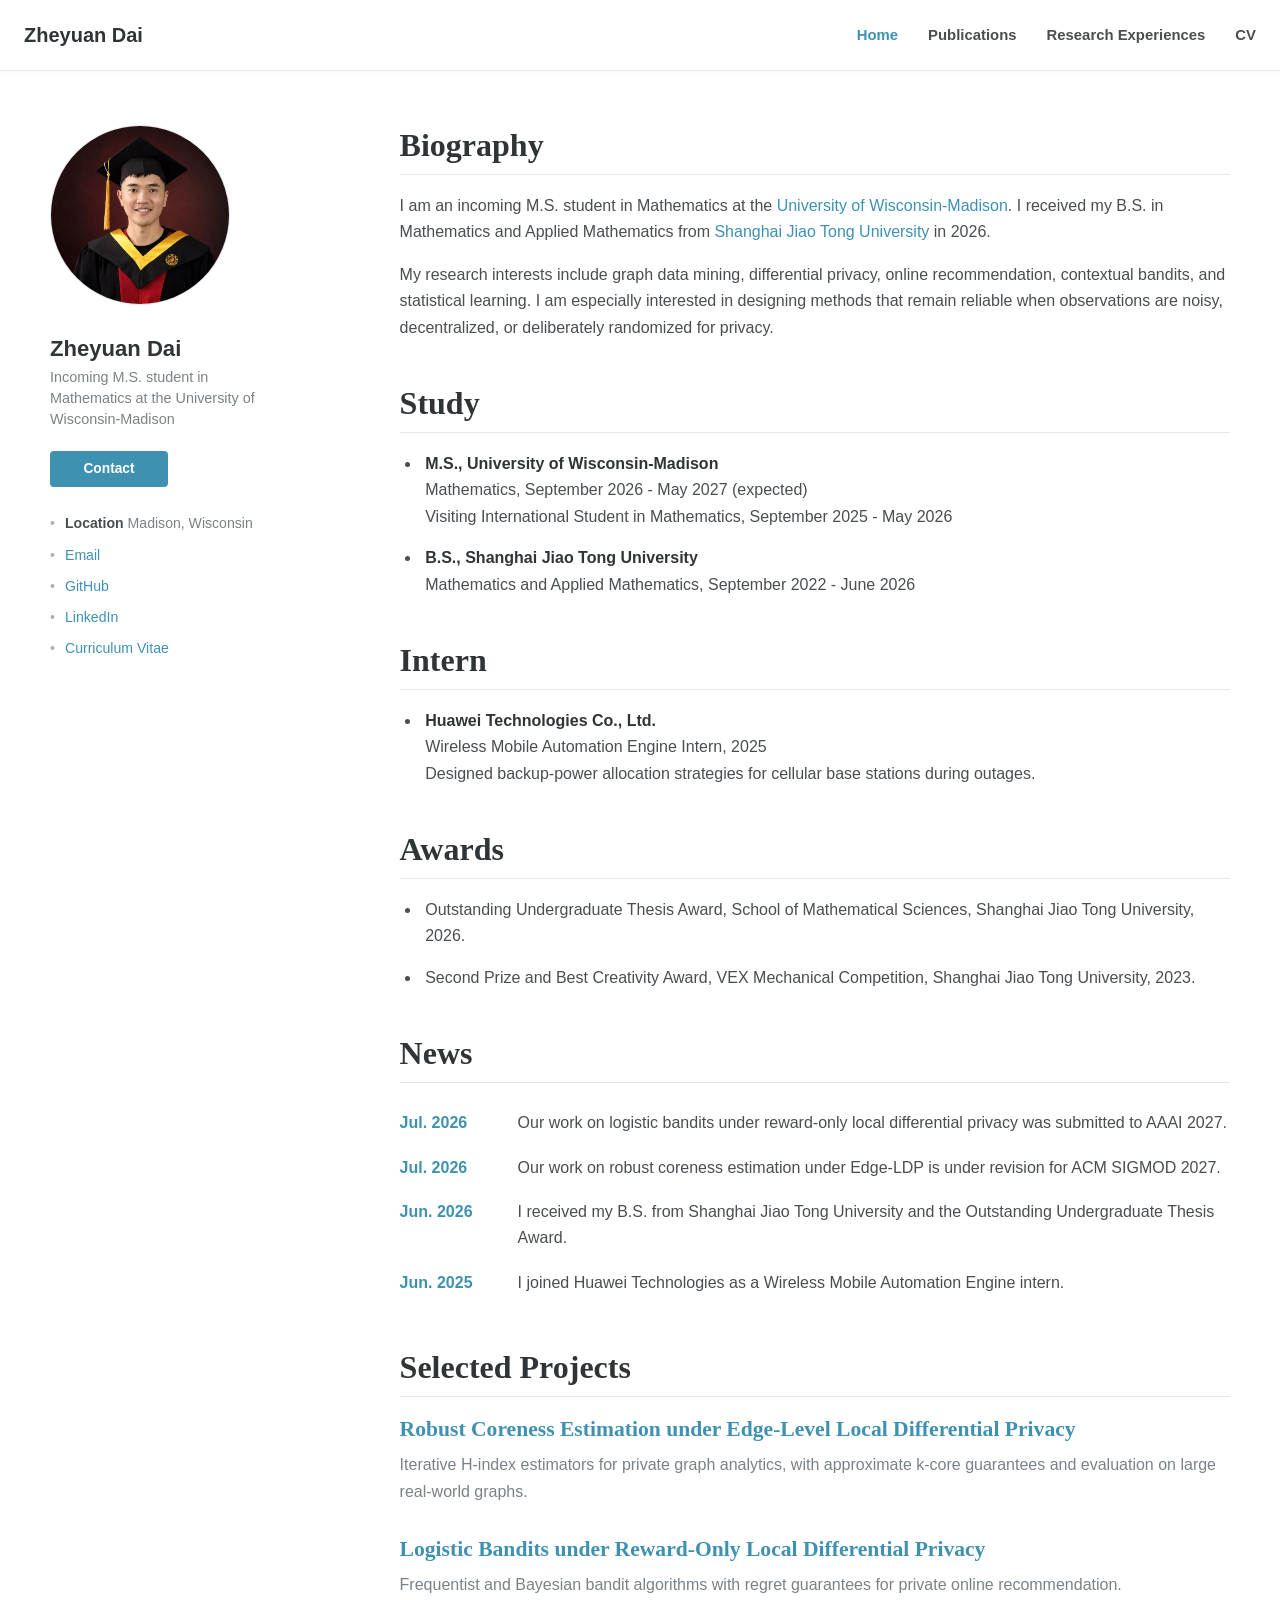
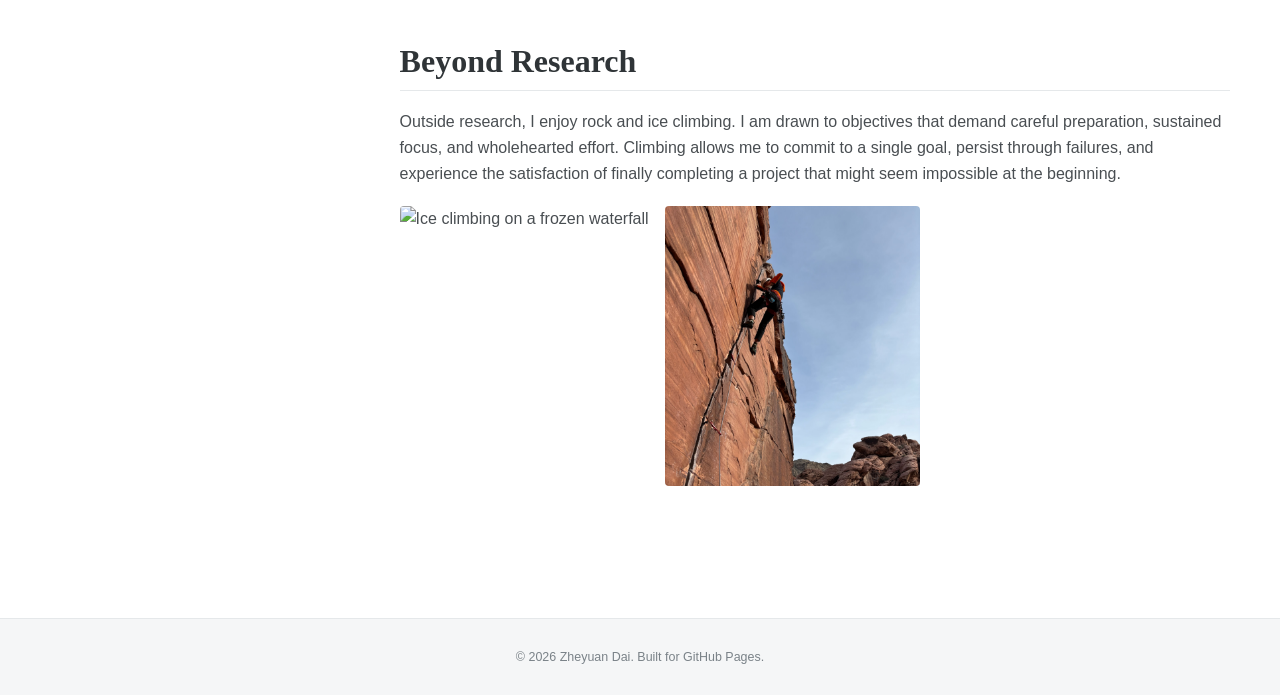
==== index.html @ 1fd86e21 "Update index.html" ====
<!doctype html>
<html lang="en">
  <head>
    <meta charset="utf-8" />
    <meta name="viewport" content="width=device-width, initial-scale=1" />
    <meta name="description" content="Academic homepage of Zheyuan Dai." />
    <title>Zheyuan Dai - Home</title>
    <link rel="stylesheet" href="style.css" />
  </head>
  <body>
    <header class="masthead">
      <div class="masthead-inner">
        <a class="site-title" href="index.html">Zheyuan Dai</a>
        <nav aria-label="Main navigation">
          <a class="active" href="index.html">Home</a>
          <a href="publications.html">Publications</a>
          <a href="research.html">Research Experiences</a>
          <a href="Zheyuan_Dai_CV.pdf">CV</a>
        </nav>
      </div>
    </header>

    <div class="page-shell">
      <aside class="sidebar">
        <img class="author-photo" src="profile-photo.webp" alt="Zheyuan Dai" />
        <h2>Zheyuan Dai</h2>
        <p class="author-role">Incoming M.S. student in Mathematics at the University of Wisconsin-Madison</p>
        <a class="follow-button" href="mailto:dzy040811@gmail.com">Contact</a>
        <ul class="author-links">
          <li><span>Location</span> Madison, Wisconsin</li>
          <li><a href="mailto:dzy040811@gmail.com">Email</a></li>
          <li><a href="https://github.com/David-dz811" target="_blank" rel="noreferrer">GitHub</a></li>
          <li><a href="https://www.linkedin.com/in/zheyuan-dai-b7b108382" target="_blank" rel="noreferrer">LinkedIn</a></li>
          <li><a href="Zheyuan_Dai_CV.pdf">Curriculum Vitae</a></li>
        </ul>
      </aside>

      <main class="main-content">
        <section>
          <h1>Biography</h1>
          <p>
            I am an incoming M.S. student in Mathematics at the
            <a href="https://www.wisc.edu/" target="_blank" rel="noreferrer">University of Wisconsin-Madison</a>.
            I received my B.S. in Mathematics and Applied Mathematics from
            <a href="https://en.sjtu.edu.cn/" target="_blank" rel="noreferrer">Shanghai Jiao Tong University</a>
            in 2026.
          </p>
          <p>
            My research interests include graph data mining,
            differential privacy, online recommendation, contextual bandits, and
            statistical learning. I am especially interested in designing
            methods that remain reliable when observations are noisy,
            decentralized, or deliberately randomized for privacy.
          </p>
        </section>

        <section>
          <h1>Study</h1>
          <ul class="detail-list">
            <li>
              <strong>M.S., University of Wisconsin-Madison</strong>
              <span>Mathematics, September 2026 - May 2027 (expected)</span>
              <span>Visiting International Student in Mathematics, September 2025 - May 2026</span>
            </li>
            <li>
              <strong>B.S., Shanghai Jiao Tong University</strong>
              <span>Mathematics and Applied Mathematics, September 2022 - June 2026</span>
            </li>
          </ul>
        </section>

        <section>
          <h1>Intern</h1>
          <ul class="detail-list">
            <li>
              <strong>Huawei Technologies Co., Ltd.</strong>
              <span>Wireless Mobile Automation Engine Intern, 2025</span>
              <span>Designed backup-power allocation strategies for cellular base stations during outages.</span>
            </li>
          </ul>
        </section>

        <section>
          <h1>Awards</h1>
          <ul class="simple-list">
            <li>Outstanding Undergraduate Thesis Award, School of Mathematical Sciences, Shanghai Jiao Tong University, 2026.</li>
            <li>Second Prize and Best Creativity Award, VEX Mechanical Competition, Shanghai Jiao Tong University, 2023.</li>
          </ul>
        </section>

        <section>
          <h1>News</h1>
          <ul class="news-list">
            <li><time>Jul. 2026</time><span>Our work on logistic bandits under reward-only local differential privacy was submitted to AAAI 2027.</span></li>
            <li><time>Jul. 2026</time><span>Our work on robust coreness estimation under Edge-LDP is under revision for ACM SIGMOD 2027.</span></li>
            <li><time>Jun. 2026</time><span>I received my B.S. from Shanghai Jiao Tong University and the Outstanding Undergraduate Thesis Award.</span></li>
            <li><time>Jun. 2025</time><span>I joined Huawei Technologies as a Wireless Mobile Automation Engine intern.</span></li>
          </ul>
        </section>

        <section>
          <h1>Selected Projects</h1>
          <article class="project-entry">
            <h2><a href="research.html#coreness">Robust Coreness Estimation under Edge-Level Local Differential Privacy</a></h2>
            <p>Iterative H-index estimators for private graph analytics, with approximate k-core guarantees and evaluation on large real-world graphs.</p>
          </article>
          <article class="project-entry">
            <h2><a href="research.html#bandits">Logistic Bandits under Reward-Only Local Differential Privacy</a></h2>
            <p>Frequentist and Bayesian bandit algorithms with regret guarantees for private online recommendation.</p>
          </article>
        </section>

        <section>
  <h1>Beyond Research</h1>

  <p>
    Outside research, I enjoy rock and ice climbing. I am drawn to
    objectives that demand careful preparation, sustained focus,
    and wholehearted effort. Climbing allows me to commit to a single goal,
    persist through failures, and experience the satisfaction of finally
    completing a project that might seem impossible at the beginning.
  </p>

  

  <div class="photo-preview">
    <img src="photos/ice-climbing.jpg"
         alt="Ice climbing on a frozen waterfall"
         loading="lazy">

    <img src="photos/red-rock-climbing.jpg"
         alt="Traditional climbing on red sandstone"
         loading="lazy">
  </div>
</section>
      </main>
    </div>

    <footer><p>&copy; 2026 Zheyuan Dai. Built for GitHub Pages.</p></footer>
  </body>
</html>
---- style.css ----
:root {
  --text: #494e52;
  --heading: #2f3437;
  --muted: #7a8288;
  --line: #e5e8ea;
  --link: #3f91b2;
  --link-dark: #26738f;
  --surface: #f5f6f7;
  --white: #ffffff;
}

* { box-sizing: border-box; }
html { scroll-behavior: smooth; }
body {
  margin: 0;
  background: var(--white);
  color: var(--text);
  font-family: -apple-system, BlinkMacSystemFont, "Segoe UI", Roboto, Helvetica, Arial, sans-serif;
  font-size: 16px;
  line-height: 1.65;
}
a { color: var(--link); text-decoration: none; }
a:hover { color: var(--link-dark); text-decoration: underline; }

.masthead {
  position: sticky;
  top: 0;
  z-index: 20;
  background: rgba(255, 255, 255, 0.96);
  border-bottom: 1px solid var(--line);
  box-shadow: 0 1px 2px rgba(0, 0, 0, 0.04);
  backdrop-filter: blur(12px);
}
.masthead-inner {
  display: flex;
  align-items: center;
  justify-content: space-between;
  width: min(1280px, calc(100% - 48px));
  min-height: 70px;
  margin: 0 auto;
}
.site-title {
  color: var(--heading);
  font-size: 1.25rem;
  font-weight: 700;
}
.site-title:hover { color: var(--heading); text-decoration: none; }
nav { display: flex; gap: 30px; align-items: center; }
nav a {
  color: var(--text);
  font-size: 0.93rem;
  font-weight: 600;
  white-space: nowrap;
}
nav a:hover, nav a.active { color: var(--link); text-decoration: none; }

.page-shell {
  display: grid;
  grid-template-columns: 260px minmax(0, 850px);
  gap: clamp(50px, 7vw, 100px);
  width: min(1180px, calc(100% - 48px));
  margin: 0 auto;
  padding: 54px 0 90px;
}
.sidebar {
  position: sticky;
  top: 112px;
  align-self: start;
}
.author-photo {
  width: 180px;
  height: 180px;
  object-fit: cover;
  border-radius: 50%;
  border: 1px solid var(--line);
}
.sidebar h2 {
  margin: 22px 0 4px;
  color: var(--heading);
  font-size: 1.38rem;
  line-height: 1.25;
}
.author-role {
  max-width: 240px;
  margin: 0 0 18px;
  color: var(--muted);
  font-size: 0.9rem;
  line-height: 1.45;
}
.follow-button {
  display: inline-block;
  min-width: 118px;
  margin: 3px 0 17px;
  padding: 7px 17px;
  border-radius: 4px;
  background: var(--link);
  color: var(--white);
  font-size: 0.86rem;
  font-weight: 700;
  text-align: center;
}
.follow-button:hover { background: var(--link-dark); color: var(--white); text-decoration: none; }
.author-links { margin: 0; padding: 0; list-style: none; font-size: 0.88rem; }
.author-links li { margin: 8px 0; color: var(--muted); }
.author-links li::before { content: "•"; display: inline-block; width: 15px; color: #a7afb4; }
.author-links span { color: var(--text); font-weight: 600; }

.main-content { min-width: 0; }
.main-content section { margin-bottom: 42px; }
.main-content h1 {
  margin: 0 0 18px;
  padding-bottom: 9px;
  border-bottom: 1px solid var(--line);
  color: var(--heading);
  font-family: Georgia, "Times New Roman", serif;
  font-size: 2rem;
  font-weight: 600;
  line-height: 1.25;
}
.main-content p { margin: 0 0 16px; }
.page-intro { max-width: 720px; color: var(--muted); }
.detail-list, .simple-list { margin: 0; padding-left: 1.35rem; }
.detail-list li, .simple-list li { margin-bottom: 15px; padding-left: 4px; }
.detail-list strong { display: block; color: var(--heading); }
.detail-list span { display: block; }

.news-list { margin: 0; padding: 0; list-style: none; }
.news-list li {
  display: grid;
  grid-template-columns: 100px 1fr;
  gap: 18px;
  padding: 9px 0;
}
.news-list time { color: var(--link); font-weight: 700; }

.project-entry { margin: 0 0 30px; }
.project-entry h2, .paper-entry h2, .research-entry h2 {
  margin: 0 0 8px;
  color: var(--heading);
  font-family: Georgia, "Times New Roman", serif;
  font-size: 1.35rem;
  line-height: 1.35;
}
.project-entry h2 a { color: var(--link); }
.project-entry p { color: var(--muted); }

.paper-entry {
  margin-bottom: 34px;
  padding-bottom: 30px;
  border-bottom: 1px solid var(--line);
}
.paper-entry h2 { color: var(--link-dark); font-size: 1.48rem; }
.paper-entry p { margin: 7px 0; }
.paper-status { color: var(--heading); font-style: italic; }
.paper-summary { color: var(--muted); }

.research-entry {
  scroll-margin-top: 100px;
  margin-bottom: 38px;
  padding-bottom: 34px;
  border-bottom: 1px solid var(--line);
}
.entry-date {
  margin-bottom: 5px !important;
  color: var(--link);
  font-size: 0.82rem;
  font-weight: 700;
  letter-spacing: 0.04em;
  text-transform: uppercase;
}
.research-entry p { color: var(--muted); }
.topic-tags { display: flex; flex-wrap: wrap; gap: 8px; margin: 17px 0 0; padding: 0; list-style: none; }
.topic-tags li { padding: 4px 9px; border-radius: 3px; background: var(--surface); color: var(--muted); font-size: 0.78rem; }

footer {
  padding: 28px 24px;
  border-top: 1px solid var(--line);
  background: var(--surface);
  color: var(--muted);
  font-size: 0.78rem;
  text-align: center;
}
footer p { margin: 0; }

@media (max-width: 850px) {
  .masthead-inner { width: min(100% - 32px, 1280px); align-items: flex-start; flex-direction: column; gap: 9px; padding: 15px 0; }
  nav { width: 100%; gap: 20px; overflow-x: auto; padding-bottom: 2px; }
  .page-shell { grid-template-columns: 1fr; width: min(100% - 32px, 850px); gap: 44px; padding-top: 36px; }
  .sidebar { position: static; display: grid; grid-template-columns: 145px 1fr; column-gap: 24px; }
  .author-photo { grid-row: 1 / span 4; width: 145px; height: 145px; }
  .sidebar h2 { margin-top: 5px; }
  .author-role { max-width: 420px; }
  .follow-button { width: fit-content; margin-bottom: 7px; }
  .author-links { grid-column: 1 / -1; display: flex; flex-wrap: wrap; gap: 4px 18px; margin-top: 20px; }
}

@media (max-width: 520px) {
  body { font-size: 15px; }
  nav { gap: 17px; }
  nav a { font-size: 0.84rem; }
  .sidebar { display: block; text-align: center; }
  .author-photo { width: 150px; height: 150px; margin: 0 auto; }
  .author-role { margin-inline: auto; }
  .author-links { display: block; text-align: left; }
  .main-content h1 { font-size: 1.72rem; }
  .news-list li { grid-template-columns: 1fr; gap: 0; margin-bottom: 10px; }
}

.photo-preview {
  display: grid;
  grid-template-columns: repeat(2, minmax(0, 1fr));
  gap: 10px;
  max-width: 520px;
  margin-top: 18px;
}

.photo-preview img {
  width: 100%;
  height: 280px;
  aspect-ratio: auto;
  object-fit: cover;
  border-radius: 4px;
}

.photo-preview img:nth-child(1) {
  object-position: center 38%;
}

.photo-preview img:nth-child(2) {
  object-position: center 35%;
}

@media (max-width: 520px) {
  .photo-preview {
    grid-template-columns: 1fr;
    max-width: 300px;
    margin: 18px auto 0;
  }

  .photo-preview img {
    height: 300px;
  }
}
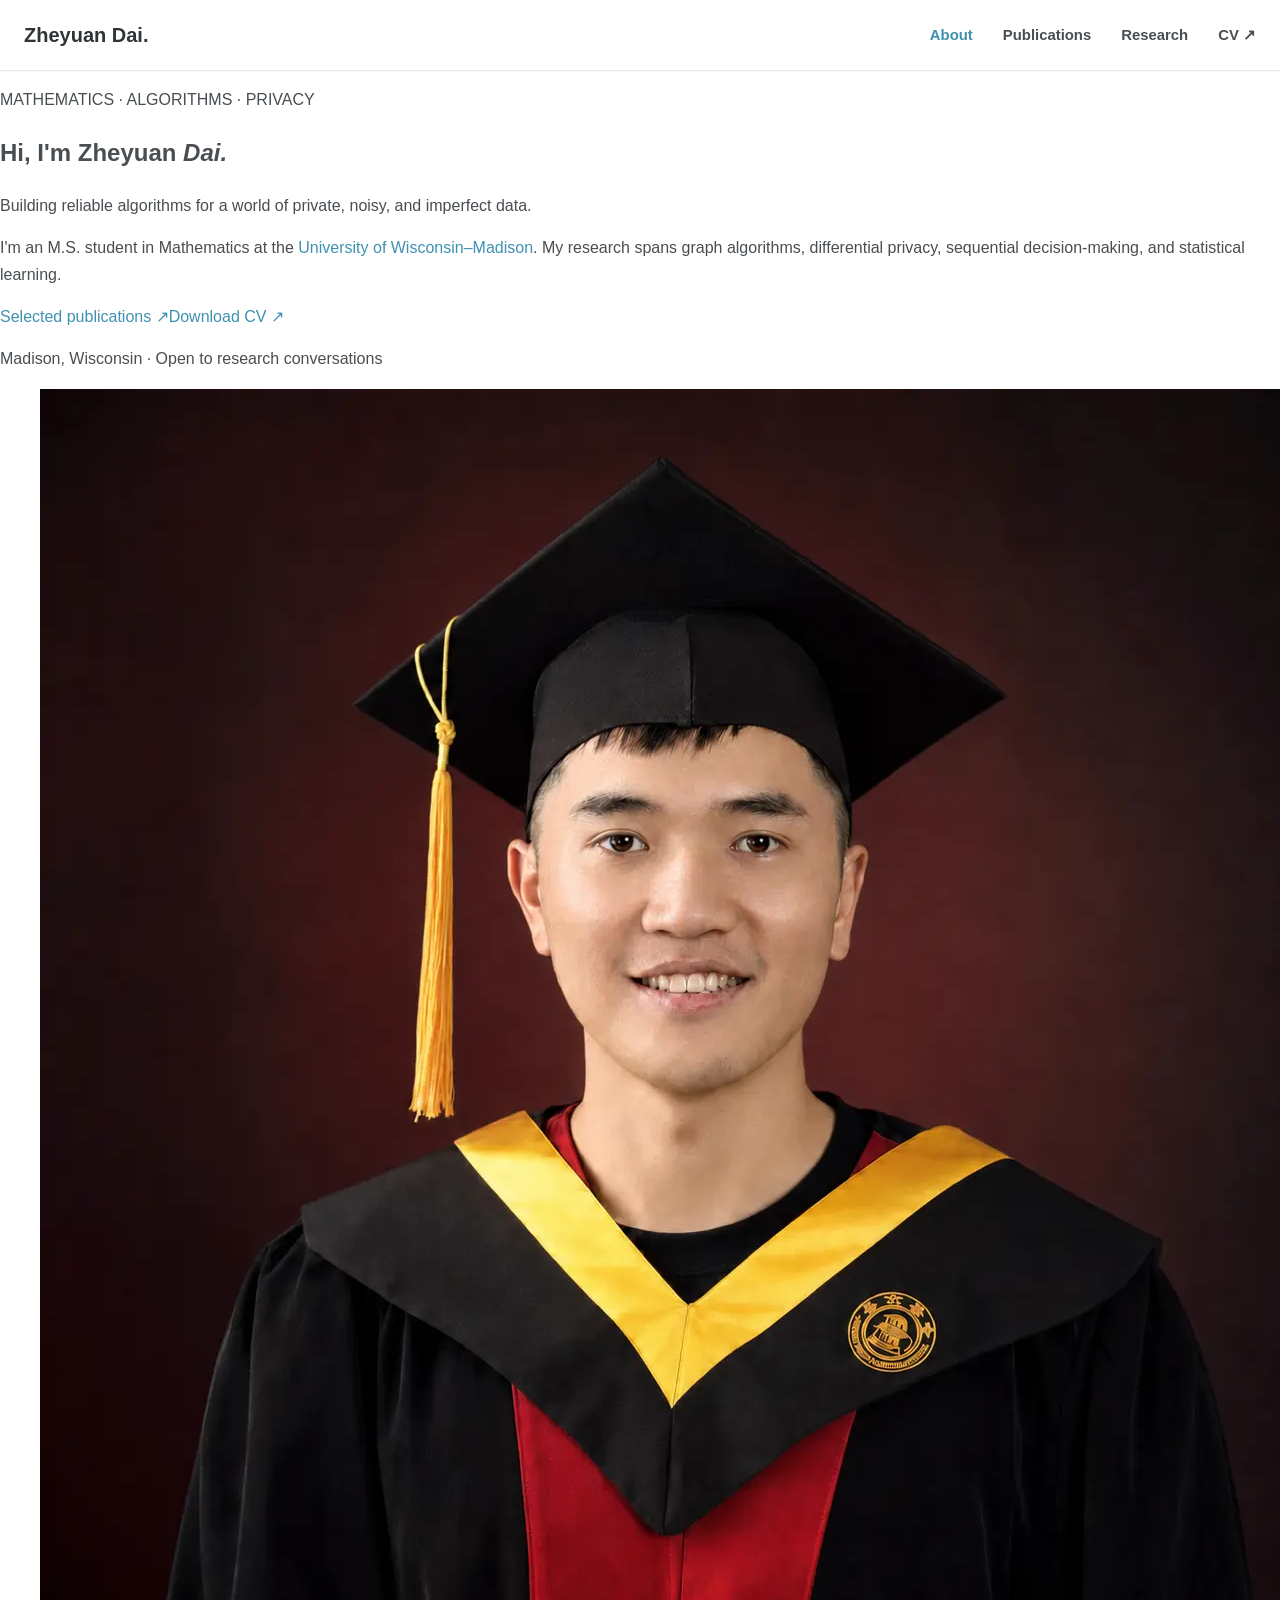
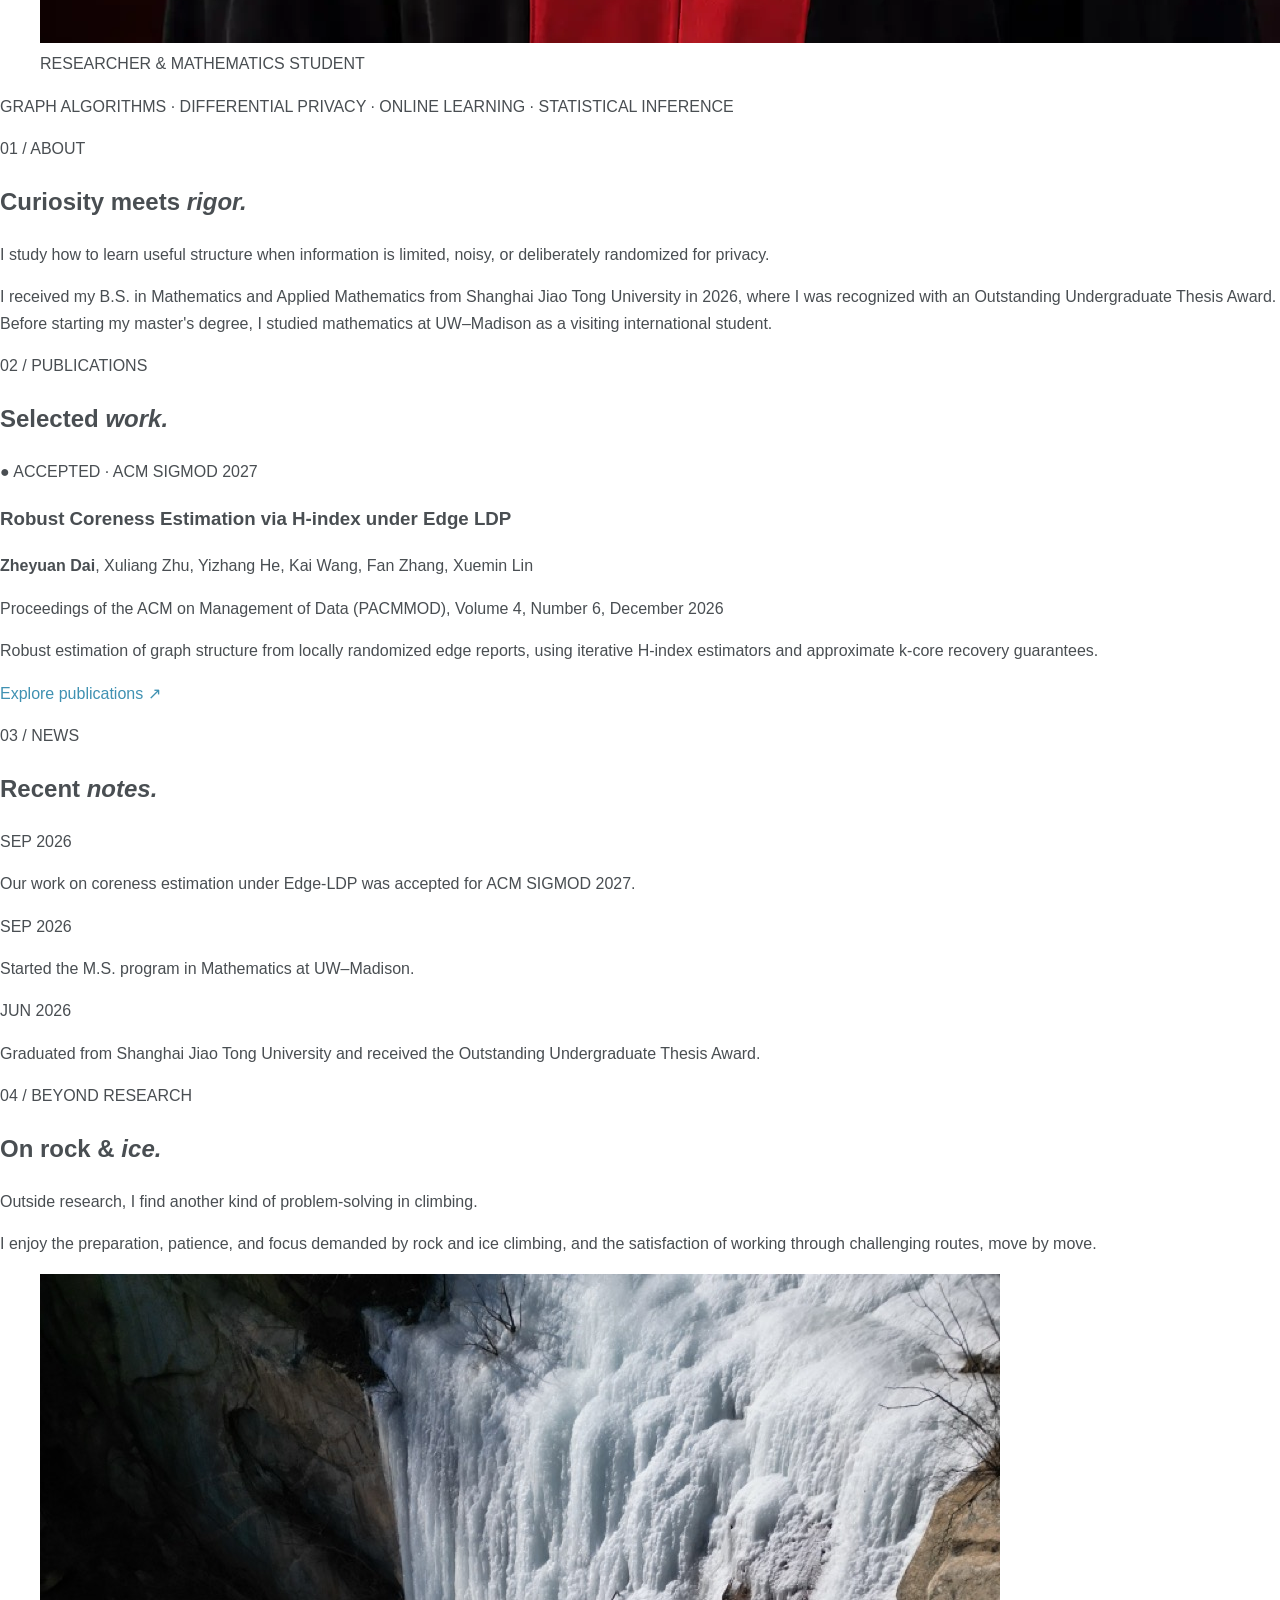
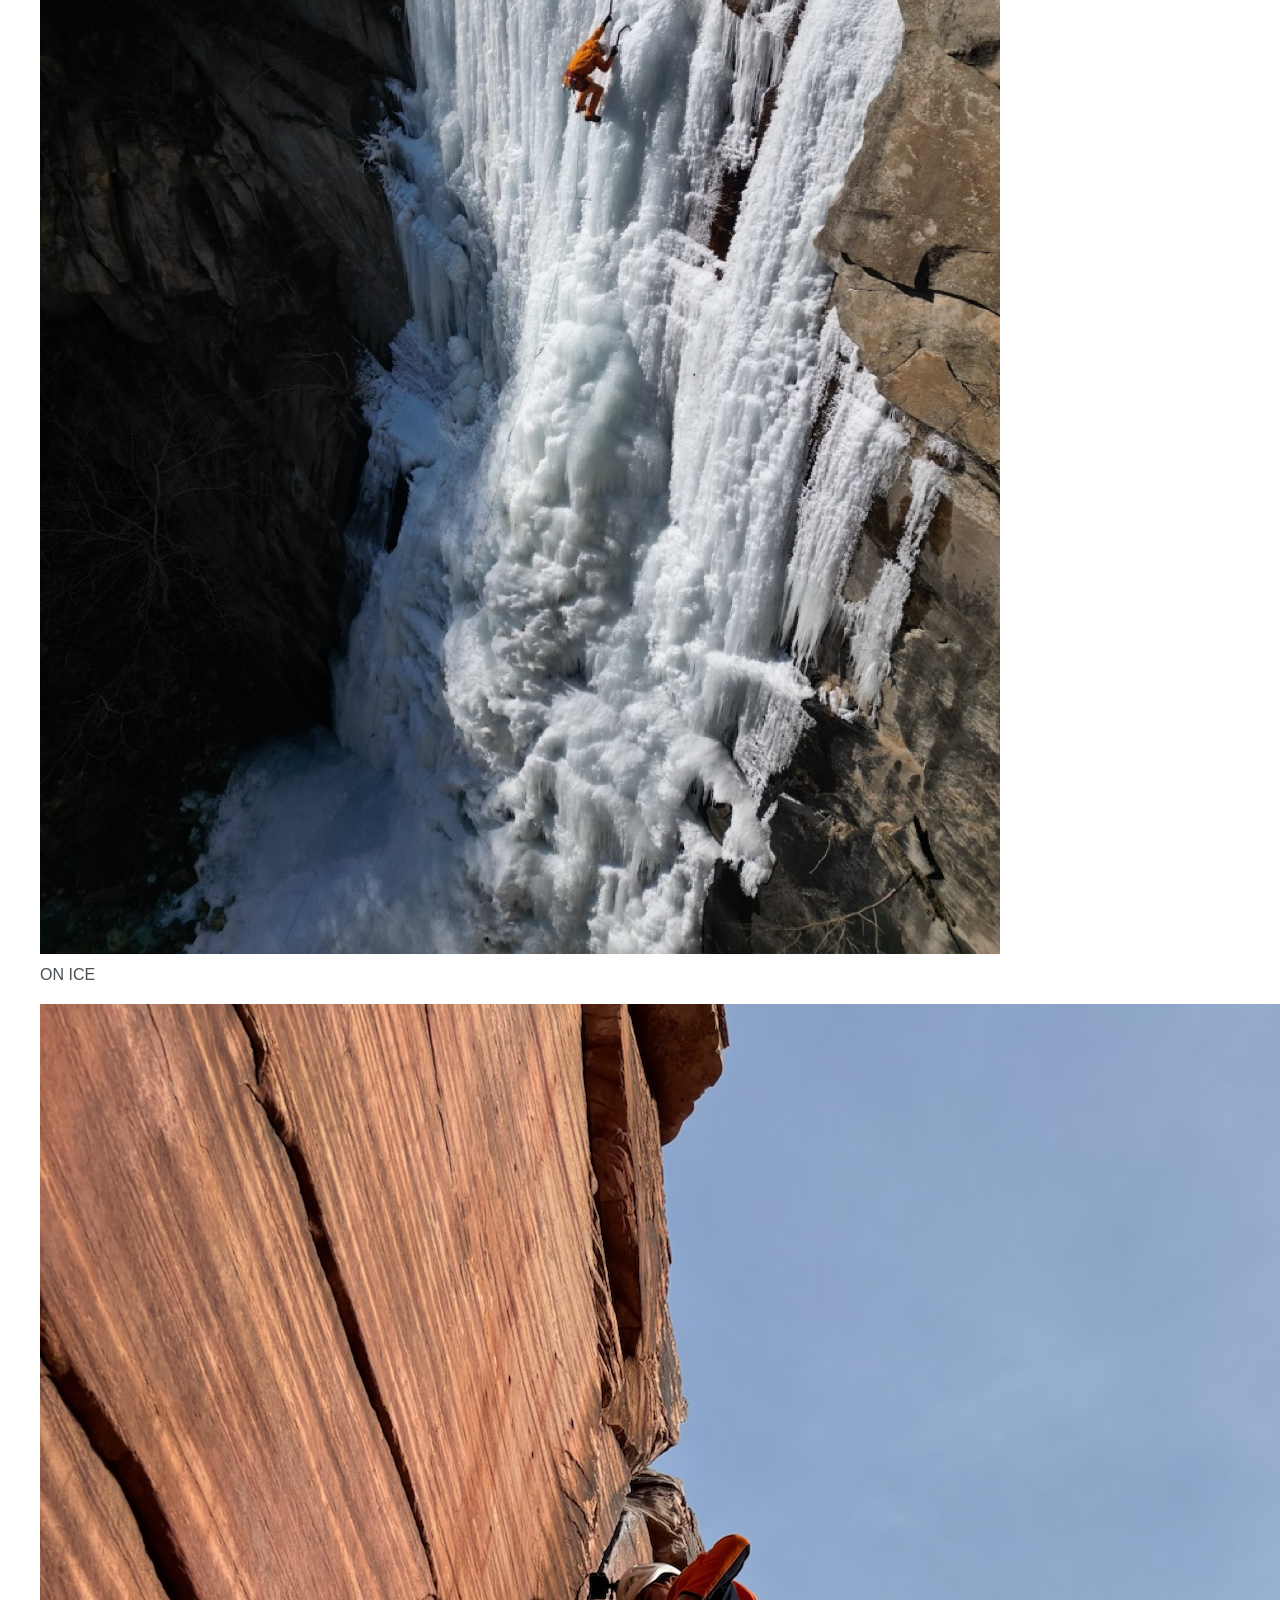
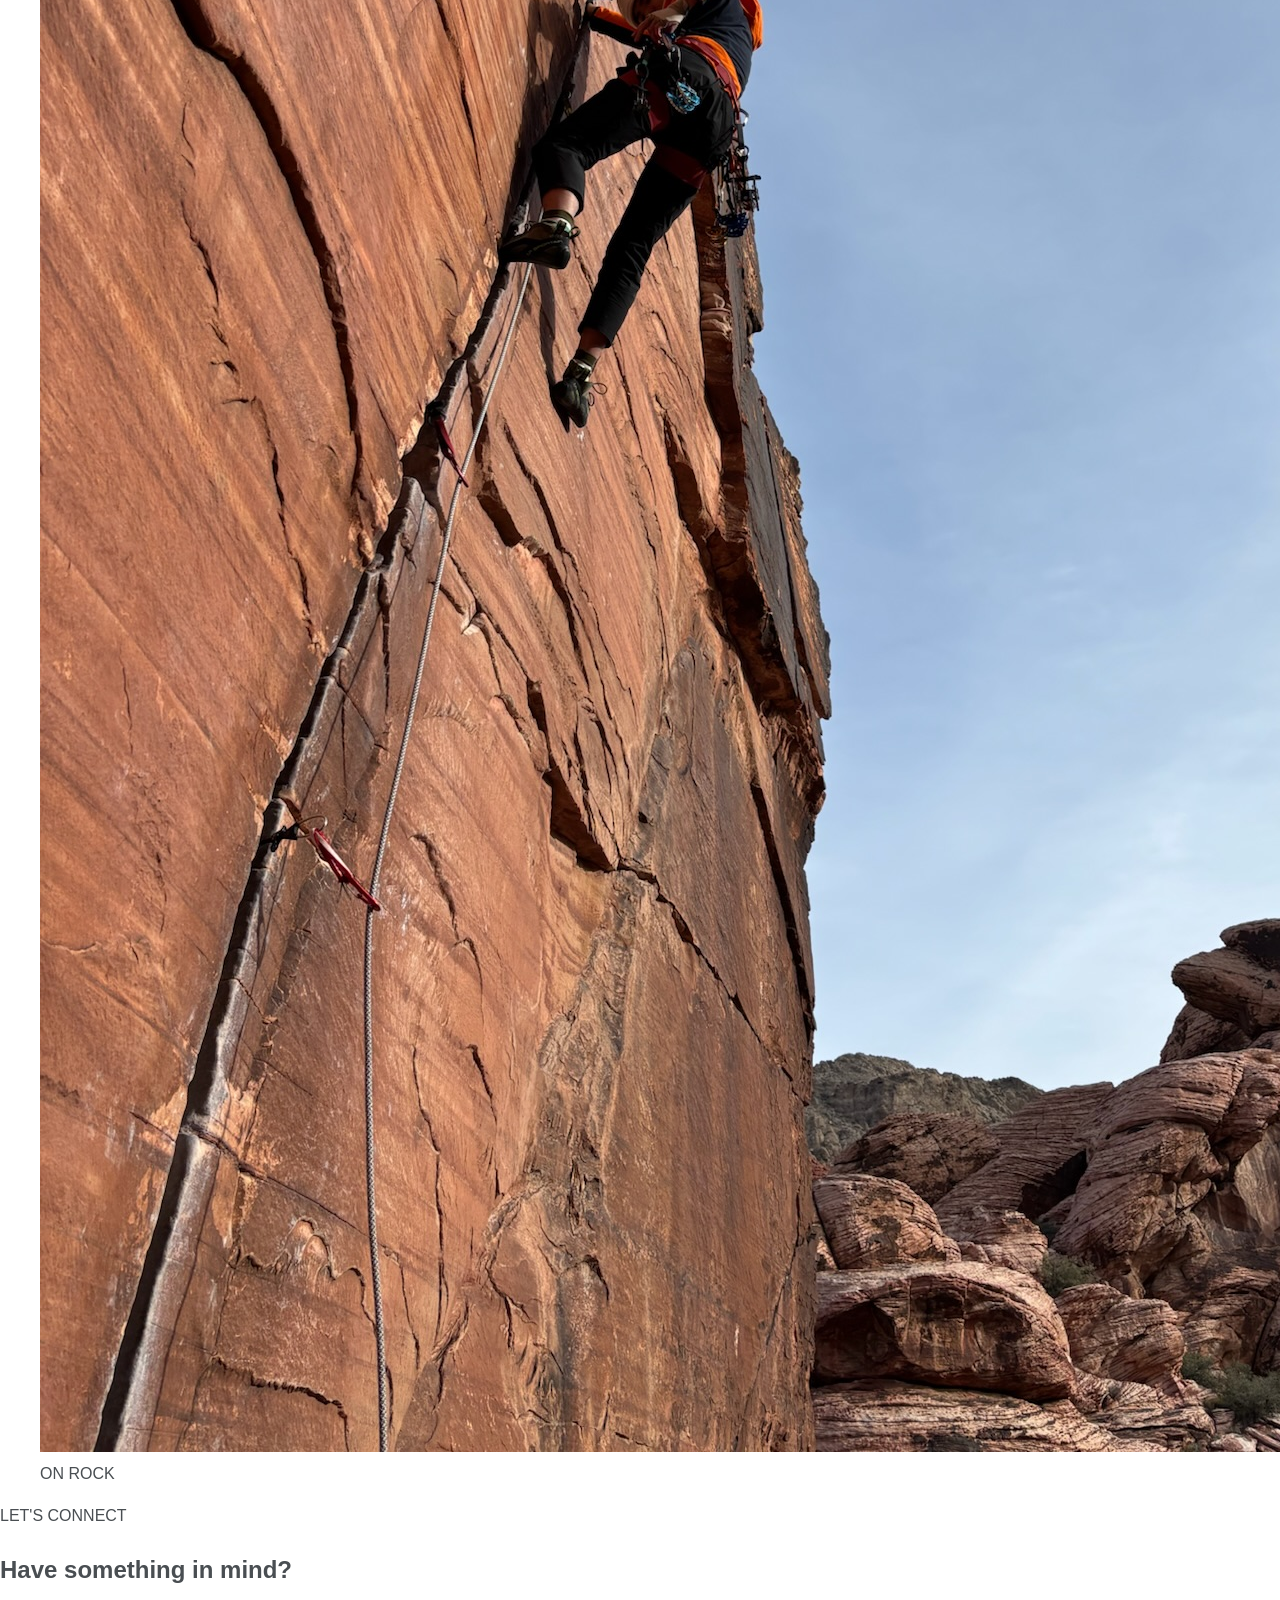
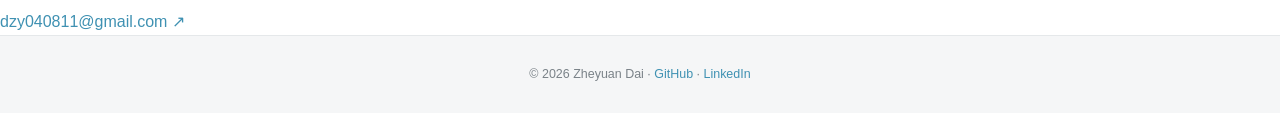
==== commit eff1ef3f: "Refresh homepage with research-first editorial content" ====
--- a/index.html
+++ b/index.html
@@ -1,141 +1 @@
-<!doctype html>
-<html lang="en">
-  <head>
-    <meta charset="utf-8" />
-    <meta name="viewport" content="width=device-width, initial-scale=1" />
-    <meta name="description" content="Academic homepage of Zheyuan Dai." />
-    <title>Zheyuan Dai - Home</title>
-    <link rel="stylesheet" href="style.css" />
-  </head>
-  <body>
-    <header class="masthead">
-      <div class="masthead-inner">
-        <a class="site-title" href="index.html">Zheyuan Dai</a>
-        <nav aria-label="Main navigation">
-          <a class="active" href="index.html">Home</a>
-          <a href="publications.html">Publications</a>
-          <a href="research.html">Research Experiences</a>
-          <a href="Zheyuan_Dai_CV.pdf">CV</a>
-        </nav>
-      </div>
-    </header>
-
-    <div class="page-shell">
-      <aside class="sidebar">
-        <img class="author-photo" src="profile-photo.webp" alt="Zheyuan Dai" />
-        <h2>Zheyuan Dai</h2>
-        <p class="author-role">Incoming M.S. student in Mathematics at the University of Wisconsin-Madison</p>
-        <a class="follow-button" href="mailto:dzy040811@gmail.com">Contact</a>
-        <ul class="author-links">
-          <li><span>Location</span> Madison, Wisconsin</li>
-          <li><a href="mailto:dzy040811@gmail.com">Email</a></li>
-          <li><a href="https://github.com/David-dz811" target="_blank" rel="noreferrer">GitHub</a></li>
-          <li><a href="https://www.linkedin.com/in/zheyuan-dai-b7b108382" target="_blank" rel="noreferrer">LinkedIn</a></li>
-          <li><a href="Zheyuan_Dai_CV.pdf">Curriculum Vitae</a></li>
-        </ul>
-      </aside>
-
-      <main class="main-content">
-        <section>
-          <h1>Biography</h1>
-          <p>
-            I am an incoming M.S. student in Mathematics at the
-            <a href="https://www.wisc.edu/" target="_blank" rel="noreferrer">University of Wisconsin-Madison</a>.
-            I received my B.S. in Mathematics and Applied Mathematics from
-            <a href="https://en.sjtu.edu.cn/" target="_blank" rel="noreferrer">Shanghai Jiao Tong University</a>
-            in 2026.
-          </p>
-          <p>
-            My research interests include graph data mining,
-            differential privacy, online recommendation, contextual bandits, and
-            statistical learning. I am especially interested in designing
-            methods that remain reliable when observations are noisy,
-            decentralized, or deliberately randomized for privacy.
-          </p>
-        </section>
-
-        <section>
-          <h1>Study</h1>
-          <ul class="detail-list">
-            <li>
-              <strong>M.S., University of Wisconsin-Madison</strong>
-              <span>Mathematics, September 2026 - May 2027 (expected)</span>
-              <span>Visiting International Student in Mathematics, September 2025 - May 2026</span>
-            </li>
-            <li>
-              <strong>B.S., Shanghai Jiao Tong University</strong>
-              <span>Mathematics and Applied Mathematics, September 2022 - June 2026</span>
-            </li>
-          </ul>
-        </section>
-
-        <section>
-          <h1>Intern</h1>
-          <ul class="detail-list">
-            <li>
-              <strong>Huawei Technologies Co., Ltd.</strong>
-              <span>Wireless Mobile Automation Engine Intern, 2025</span>
-              <span>Designed backup-power allocation strategies for cellular base stations during outages.</span>
-            </li>
-          </ul>
-        </section>
-
-        <section>
-          <h1>Awards</h1>
-          <ul class="simple-list">
-            <li>Outstanding Undergraduate Thesis Award, School of Mathematical Sciences, Shanghai Jiao Tong University, 2026.</li>
-            <li>Second Prize and Best Creativity Award, VEX Mechanical Competition, Shanghai Jiao Tong University, 2023.</li>
-          </ul>
-        </section>
-
-        <section>
-          <h1>News</h1>
-          <ul class="news-list">
-            <li><time>Jul. 2026</time><span>Our work on logistic bandits under reward-only local differential privacy was submitted to AAAI 2027.</span></li>
-            <li><time>Jul. 2026</time><span>Our work on robust coreness estimation under Edge-LDP is under revision for ACM SIGMOD 2027.</span></li>
-            <li><time>Jun. 2026</time><span>I received my B.S. from Shanghai Jiao Tong University and the Outstanding Undergraduate Thesis Award.</span></li>
-            <li><time>Jun. 2025</time><span>I joined Huawei Technologies as a Wireless Mobile Automation Engine intern.</span></li>
-          </ul>
-        </section>
-
-        <section>
-          <h1>Selected Projects</h1>
-          <article class="project-entry">
-            <h2><a href="research.html#coreness">Robust Coreness Estimation under Edge-Level Local Differential Privacy</a></h2>
-            <p>Iterative H-index estimators for private graph analytics, with approximate k-core guarantees and evaluation on large real-world graphs.</p>
-          </article>
-          <article class="project-entry">
-            <h2><a href="research.html#bandits">Logistic Bandits under Reward-Only Local Differential Privacy</a></h2>
-            <p>Frequentist and Bayesian bandit algorithms with regret guarantees for private online recommendation.</p>
-          </article>
-        </section>
-
-        <section>
-  <h1>Beyond Research</h1>
-
-  <p>
-    Outside research, I enjoy rock and ice climbing. I am drawn to
-    objectives that demand careful preparation, sustained focus,
-    and wholehearted effort. Climbing allows me to commit to a single goal,
-    persist through failures, and experience the satisfaction of finally
-    completing a project that might seem impossible at the beginning.
-  </p>
-
-  
-
-  <div class="photo-preview">
-    <img src="photos/ice-climbing.jpg"
-         alt="Ice climbing on a frozen waterfall"
-         loading="lazy">
-
-    <img src="photos/red-rock-climbing.jpg"
-         alt="Traditional climbing on red sandstone"
-         loading="lazy">
-  </div>
-</section>
-      </main>
-    </div>
-
-    <footer><p>&copy; 2026 Zheyuan Dai. Built for GitHub Pages.</p></footer>
-  </body>
-</html>
+<!doctype html><html lang="en"><head><meta charset="utf-8"><meta name="viewport" content="width=device-width,initial-scale=1"><meta name="description" content="Academic homepage of Zheyuan Dai. Research in private graph algorithms and statistical learning."><title>Zheyuan Dai — Research & Mathematics</title><link rel="stylesheet" href="style.css"></head><body><header class="masthead"><div class="masthead-inner"><a class="site-title" href="index.html">Zheyuan Dai<span class="dot">.</span></a><nav aria-label="Main navigation"><a class="active" href="index.html">About</a><a href="publications.html">Publications</a><a href="research.html">Research</a><a href="Zheyuan_Dai_CV.pdf">CV ↗</a></nav></div></header><main><section class="opening"><div class="opening-copy"><p class="eyebrow">MATHEMATICS · ALGORITHMS · PRIVACY</p><h1>Hi, I'm Zheyuan <em>Dai.</em></h1><p class="lead">Building reliable algorithms for a world of private, noisy, and imperfect data.</p><p>I'm an M.S. student in Mathematics at the <a href="https://www.wisc.edu/">University of Wisconsin–Madison</a>. My research spans graph algorithms, differential privacy, sequential decision-making, and statistical learning.</p><div class="action-row"><a class="button" href="publications.html">Selected publications ↗</a><a href="Zheyuan_Dai_CV.pdf">Download CV ↗</a></div><p class="location">Madison, Wisconsin · Open to research conversations</p></div><figure class="portrait"><img src="profile-photo.webp" alt="Portrait of Zheyuan Dai"><figcaption>RESEARCHER & MATHEMATICS STUDENT</figcaption></figure></section><div class="topic-strip">GRAPH ALGORITHMS <span>·</span> DIFFERENTIAL PRIVACY <span>·</span> ONLINE LEARNING <span>·</span> STATISTICAL INFERENCE</div><section class="content-section"><div class="section-heading"><p>01 / ABOUT</p><h2>Curiosity meets <em>rigor.</em></h2></div><div class="section-text"><p class="standfirst">I study how to learn useful structure when information is limited, noisy, or deliberately randomized for privacy.</p><p>I received my B.S. in Mathematics and Applied Mathematics from Shanghai Jiao Tong University in 2026, where I was recognized with an Outstanding Undergraduate Thesis Award. Before starting my master's degree, I studied mathematics at UW–Madison as a visiting international student.</p></div></section><section class="content-section"><div class="section-heading"><p>02 / PUBLICATIONS</p><h2>Selected <em>work.</em></h2></div><div class="section-text"><article class="featured"><p class="status">● ACCEPTED · ACM SIGMOD 2027</p><h3>Robust Coreness Estimation via H-index under Edge LDP</h3><p class="authors"><strong>Zheyuan Dai</strong>, Xuliang Zhu, Yizhang He, Kai Wang, Fan Zhang, Xuemin Lin</p><p class="venue">Proceedings of the ACM on Management of Data (PACMMOD), Volume 4, Number 6, December 2026</p><p>Robust estimation of graph structure from locally randomized edge reports, using iterative H-index estimators and approximate k-core recovery guarantees.</p><a class="paper-link" href="publications.html">Explore publications ↗</a></article></div></section><section class="content-section"><div class="section-heading"><p>03 / NEWS</p><h2>Recent <em>notes.</em></h2></div><div class="section-text"><div class="news"><time>SEP 2026</time><p>Our work on coreness estimation under Edge-LDP was accepted for ACM SIGMOD 2027.</p></div><div class="news"><time>SEP 2026</time><p>Started the M.S. program in Mathematics at UW–Madison.</p></div><div class="news"><time>JUN 2026</time><p>Graduated from Shanghai Jiao Tong University and received the Outstanding Undergraduate Thesis Award.</p></div></div></section><section class="content-section"><div class="section-heading"><p>04 / BEYOND RESEARCH</p><h2>On rock & <em>ice.</em></h2></div><div class="section-text"><p class="standfirst">Outside research, I find another kind of problem-solving in climbing.</p><p>I enjoy the preparation, patience, and focus demanded by rock and ice climbing, and the satisfaction of working through challenging routes, move by move.</p><div class="photo-grid"><figure><img src="photos/ice-climbing.jpg" loading="lazy" alt="Ice climbing on a frozen waterfall"><figcaption>ON ICE</figcaption></figure><figure><img src="photos/red-rock-climbing.jpg" loading="lazy" alt="Rock climbing on red sandstone"><figcaption>ON ROCK</figcaption></figure></div></div></section><section class="contact"><p>LET'S CONNECT</p><h2>Have something in mind?</h2><a href="mailto:dzy040811@gmail.com">dzy040811@gmail.com ↗</a></section></main><footer>© 2026 Zheyuan Dai · <a href="https://github.com/David-dz811">GitHub</a> · <a href="https://www.linkedin.com/in/zheyuan-dai-b7b108382">LinkedIn</a></footer></body></html>
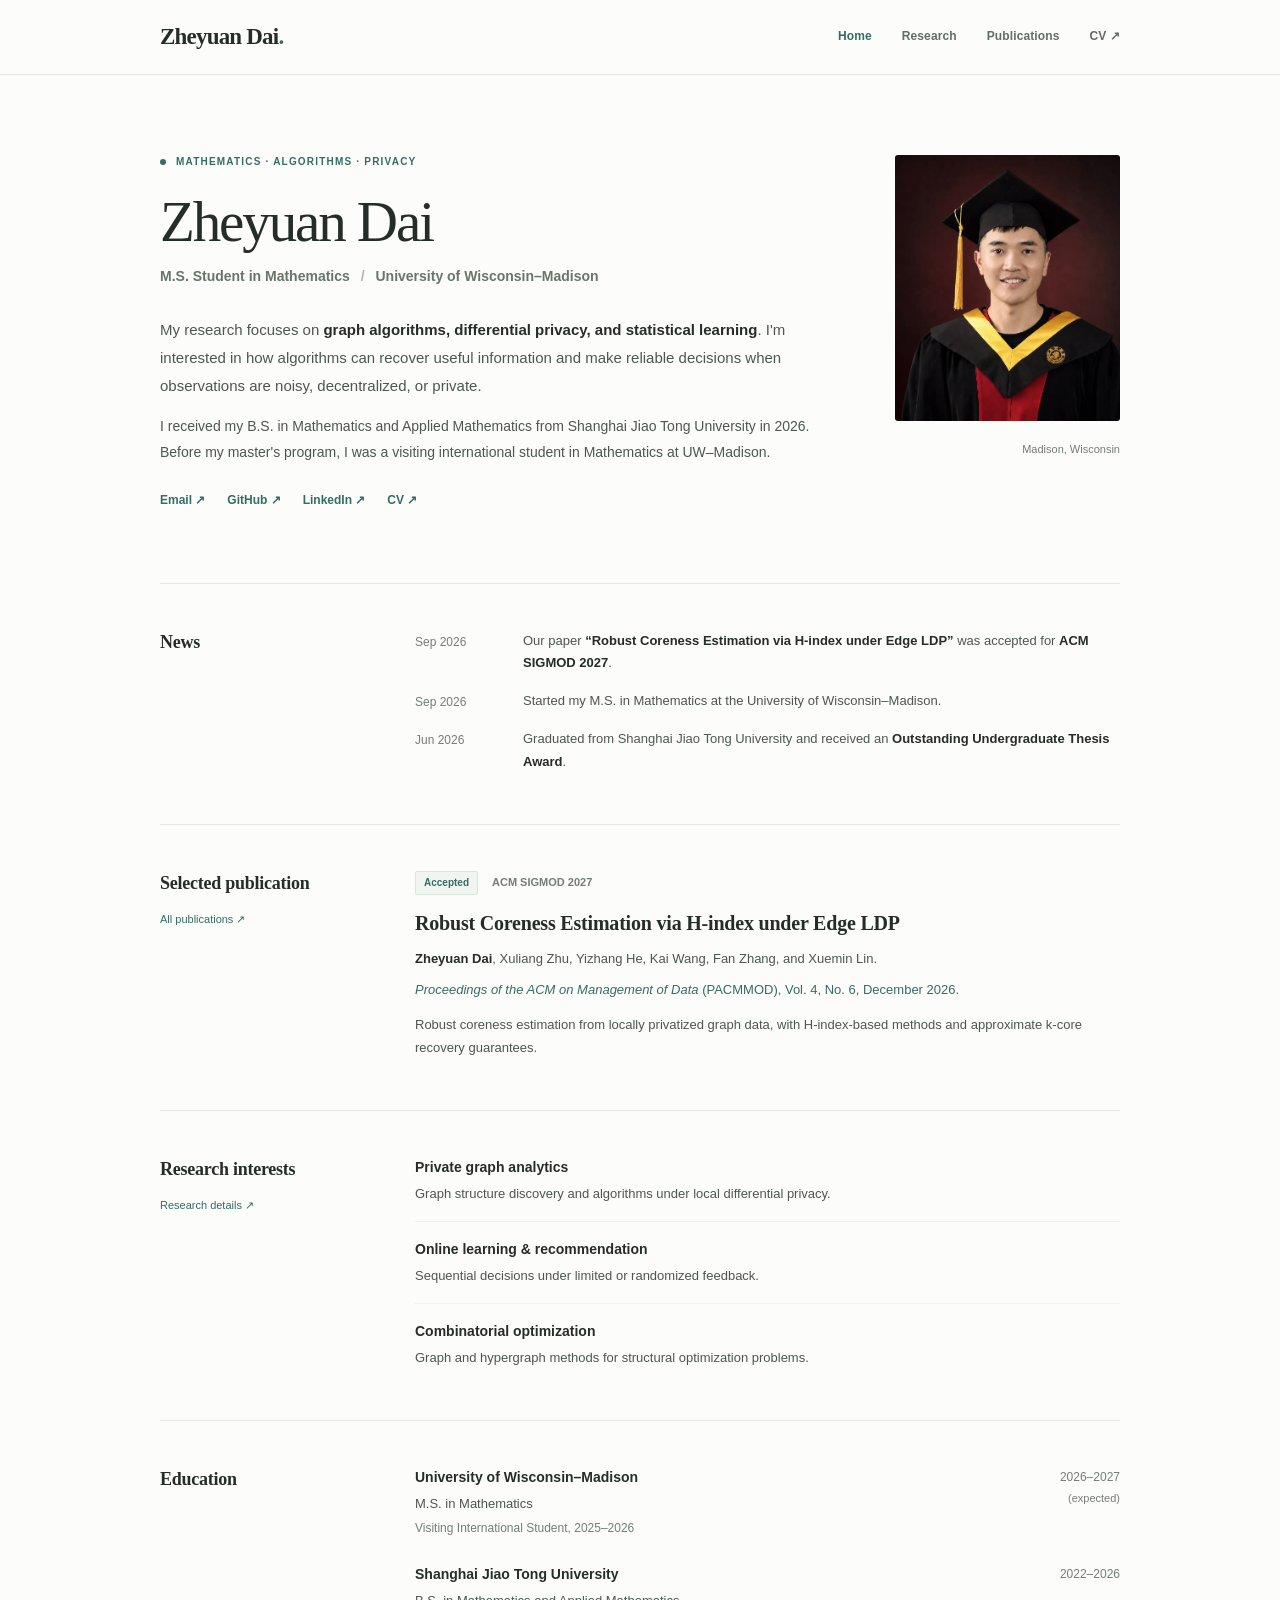
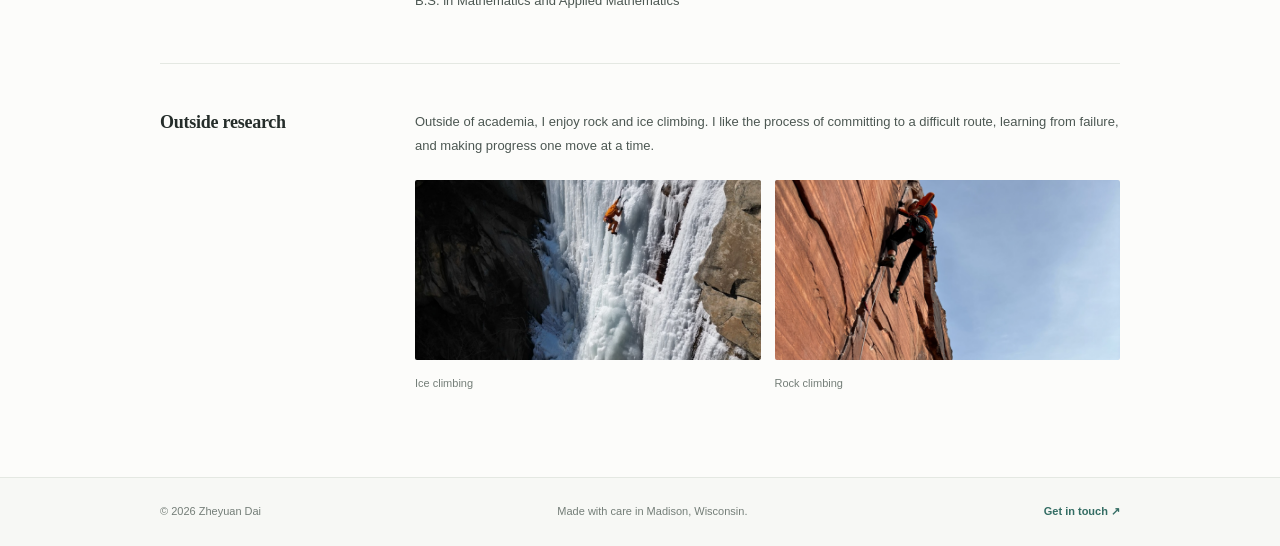
==== commit f329fb42: "Replace oversized portfolio hero with refined academic homepage" ====
--- a/index.html
+++ b/index.html
@@ -1 +1,36 @@
-<!doctype html><html lang="en"><head><meta charset="utf-8"><meta name="viewport" content="width=device-width,initial-scale=1"><meta name="description" content="Academic homepage of Zheyuan Dai. Research in private graph algorithms and statistical learning."><title>Zheyuan Dai — Research & Mathematics</title><link rel="stylesheet" href="style.css"></head><body><header class="masthead"><div class="masthead-inner"><a class="site-title" href="index.html">Zheyuan Dai<span class="dot">.</span></a><nav aria-label="Main navigation"><a class="active" href="index.html">About</a><a href="publications.html">Publications</a><a href="research.html">Research</a><a href="Zheyuan_Dai_CV.pdf">CV ↗</a></nav></div></header><main><section class="opening"><div class="opening-copy"><p class="eyebrow">MATHEMATICS · ALGORITHMS · PRIVACY</p><h1>Hi, I'm Zheyuan <em>Dai.</em></h1><p class="lead">Building reliable algorithms for a world of private, noisy, and imperfect data.</p><p>I'm an M.S. student in Mathematics at the <a href="https://www.wisc.edu/">University of Wisconsin–Madison</a>. My research spans graph algorithms, differential privacy, sequential decision-making, and statistical learning.</p><div class="action-row"><a class="button" href="publications.html">Selected publications ↗</a><a href="Zheyuan_Dai_CV.pdf">Download CV ↗</a></div><p class="location">Madison, Wisconsin · Open to research conversations</p></div><figure class="portrait"><img src="profile-photo.webp" alt="Portrait of Zheyuan Dai"><figcaption>RESEARCHER & MATHEMATICS STUDENT</figcaption></figure></section><div class="topic-strip">GRAPH ALGORITHMS <span>·</span> DIFFERENTIAL PRIVACY <span>·</span> ONLINE LEARNING <span>·</span> STATISTICAL INFERENCE</div><section class="content-section"><div class="section-heading"><p>01 / ABOUT</p><h2>Curiosity meets <em>rigor.</em></h2></div><div class="section-text"><p class="standfirst">I study how to learn useful structure when information is limited, noisy, or deliberately randomized for privacy.</p><p>I received my B.S. in Mathematics and Applied Mathematics from Shanghai Jiao Tong University in 2026, where I was recognized with an Outstanding Undergraduate Thesis Award. Before starting my master's degree, I studied mathematics at UW–Madison as a visiting international student.</p></div></section><section class="content-section"><div class="section-heading"><p>02 / PUBLICATIONS</p><h2>Selected <em>work.</em></h2></div><div class="section-text"><article class="featured"><p class="status">● ACCEPTED · ACM SIGMOD 2027</p><h3>Robust Coreness Estimation via H-index under Edge LDP</h3><p class="authors"><strong>Zheyuan Dai</strong>, Xuliang Zhu, Yizhang He, Kai Wang, Fan Zhang, Xuemin Lin</p><p class="venue">Proceedings of the ACM on Management of Data (PACMMOD), Volume 4, Number 6, December 2026</p><p>Robust estimation of graph structure from locally randomized edge reports, using iterative H-index estimators and approximate k-core recovery guarantees.</p><a class="paper-link" href="publications.html">Explore publications ↗</a></article></div></section><section class="content-section"><div class="section-heading"><p>03 / NEWS</p><h2>Recent <em>notes.</em></h2></div><div class="section-text"><div class="news"><time>SEP 2026</time><p>Our work on coreness estimation under Edge-LDP was accepted for ACM SIGMOD 2027.</p></div><div class="news"><time>SEP 2026</time><p>Started the M.S. program in Mathematics at UW–Madison.</p></div><div class="news"><time>JUN 2026</time><p>Graduated from Shanghai Jiao Tong University and received the Outstanding Undergraduate Thesis Award.</p></div></div></section><section class="content-section"><div class="section-heading"><p>04 / BEYOND RESEARCH</p><h2>On rock & <em>ice.</em></h2></div><div class="section-text"><p class="standfirst">Outside research, I find another kind of problem-solving in climbing.</p><p>I enjoy the preparation, patience, and focus demanded by rock and ice climbing, and the satisfaction of working through challenging routes, move by move.</p><div class="photo-grid"><figure><img src="photos/ice-climbing.jpg" loading="lazy" alt="Ice climbing on a frozen waterfall"><figcaption>ON ICE</figcaption></figure><figure><img src="photos/red-rock-climbing.jpg" loading="lazy" alt="Rock climbing on red sandstone"><figcaption>ON ROCK</figcaption></figure></div></div></section><section class="contact"><p>LET'S CONNECT</p><h2>Have something in mind?</h2><a href="mailto:dzy040811@gmail.com">dzy040811@gmail.com ↗</a></section></main><footer>© 2026 Zheyuan Dai · <a href="https://github.com/David-dz811">GitHub</a> · <a href="https://www.linkedin.com/in/zheyuan-dai-b7b108382">LinkedIn</a></footer></body></html>+<!doctype html>
+<html lang="en"><head><meta charset="utf-8"><meta name="viewport" content="width=device-width,initial-scale=1"><meta name="theme-color" content="#fcfcfa"><meta name="description" content="Zheyuan Dai — M.S. Mathematics at UW–Madison. Research in graph algorithms, differential privacy, and statistical learning."><title>Zheyuan Dai</title><link rel="stylesheet" href="style.css"><link rel="stylesheet" href="responsive.css"></head>
+<body><a class="skip-link" href="#content">Skip to content</a>
+<header class="site-header"><div class="header-inner container"><a class="site-brand" href="index.html">Zheyuan Dai<span>.</span></a><nav class="nav" aria-label="Main navigation"><a class="active" aria-current="page" href="index.html">Home</a><a href="research.html">Research</a><a href="publications.html">Publications</a><a href="Zheyuan_Dai_CV.pdf">CV ↗</a></nav></div></header>
+<main class="container" id="content">
+<section class="intro-grid" aria-labelledby="name"><div class="intro-body">
+<div class="intro-kicker"><span class="status-dot"></span> Mathematics · Algorithms · Privacy</div>
+<h1 id="name">Zheyuan Dai</h1>
+<p class="intro-role">M.S. Student in Mathematics <span class="role-separator">/</span> University of Wisconsin–Madison</p>
+<p class="intro-summary">My research focuses on <strong>graph algorithms, differential privacy, and statistical learning</strong>. I'm interested in how algorithms can recover useful information and make reliable decisions when observations are noisy, decentralized, or private.</p>
+<p class="intro-secondary">I received my B.S. in Mathematics and Applied Mathematics from Shanghai Jiao Tong University in 2026. Before my master's program, I was a visiting international student in Mathematics at UW–Madison.</p>
+<div class="profile-links"><a href="mailto:dzy040811@gmail.com">Email ↗</a><a href="https://github.com/David-dz811" target="_blank" rel="noopener noreferrer">GitHub ↗</a><a href="https://www.linkedin.com/in/zheyuan-dai-b7b108382" target="_blank" rel="noopener noreferrer">LinkedIn ↗</a><a href="Zheyuan_Dai_CV.pdf">CV ↗</a></div>
+</div><figure class="portrait"><img src="profile-photo.webp" alt="Portrait of Zheyuan Dai" width="300" height="365"><figcaption>Madison, Wisconsin</figcaption></figure></section>
+<section class="content-block" aria-labelledby="news-title"><div class="section-rail"><h2 id="news-title">News</h2></div><div class="section-content"><ul class="news-list">
+<li><time datetime="2026-09">Sep 2026</time><p>Our paper <strong>“Robust Coreness Estimation via H-index under Edge LDP”</strong> was accepted for <strong>ACM SIGMOD 2027</strong>.</p></li>
+<li><time datetime="2026-09">Sep 2026</time><p>Started my M.S. in Mathematics at the University of Wisconsin–Madison.</p></li>
+<li><time datetime="2026-06">Jun 2026</time><p>Graduated from Shanghai Jiao Tong University and received an <strong>Outstanding Undergraduate Thesis Award</strong>.</p></li>
+</ul></div></section>
+<section class="content-block" aria-labelledby="pub-title"><div class="section-rail"><h2 id="pub-title">Selected publication</h2><a class="rail-link" href="publications.html">All publications ↗</a></div><div class="section-content"><article class="publication-item">
+<div class="publication-meta"><span class="accepted">Accepted</span><span>ACM SIGMOD 2027</span></div>
+<h3>Robust Coreness Estimation via H-index under Edge LDP</h3>
+<p class="authors"><strong>Zheyuan Dai</strong>, Xuliang Zhu, Yizhang He, Kai Wang, Fan Zhang, and Xuemin Lin.</p>
+<p class="venue"><i>Proceedings of the ACM on Management of Data</i> (PACMMOD), Vol. 4, No. 6, December 2026.</p>
+<p class="description">Robust coreness estimation from locally privatized graph data, with H-index-based methods and approximate k-core recovery guarantees.</p>
+</article></div></section>
+<section class="content-block" aria-labelledby="research-title"><div class="section-rail"><h2 id="research-title">Research interests</h2><a class="rail-link" href="research.html">Research details ↗</a></div><div class="section-content interests">
+<div><h3>Private graph analytics</h3><p>Graph structure discovery and algorithms under local differential privacy.</p></div>
+<div><h3>Online learning &amp; recommendation</h3><p>Sequential decisions under limited or randomized feedback.</p></div>
+<div><h3>Combinatorial optimization</h3><p>Graph and hypergraph methods for structural optimization problems.</p></div>
+</div></section>
+<section class="content-block" aria-labelledby="education-title"><div class="section-rail"><h2 id="education-title">Education</h2></div><div class="section-content education-list">
+<div><div><h3>University of Wisconsin–Madison</h3><p>M.S. in Mathematics</p><p class="small-muted">Visiting International Student, 2025–2026</p></div><time>2026–2027 <span>(expected)</span></time></div>
+<div><div><h3>Shanghai Jiao Tong University</h3><p>B.S. in Mathematics and Applied Mathematics</p></div><time>2022–2026</time></div>
+</div></section>
+<section class="content-block last-block" aria-labelledby="outside-title"><div class="section-rail"><h2 id="outside-title">Outside research</h2></div><div class="section-content outside"><p>Outside of academia, I enjoy rock and ice climbing. I like the process of committing to a difficult route, learning from failure, and making progress one move at a time.</p><div class="photo-pair"><figure><img src="photos/ice-climbing.jpg" loading="lazy" alt="Ice climbing on a frozen waterfall"><figcaption>Ice climbing</figcaption></figure><figure><img src="photos/red-rock-climbing.jpg" loading="lazy" alt="Rock climbing on sandstone"><figcaption>Rock climbing</figcaption></figure></div></div></section>
+</main><footer class="footer"><div class="container footer-inner"><span>© 2026 Zheyuan Dai</span><span>Made with care in Madison, Wisconsin.</span><a href="mailto:dzy040811@gmail.com">Get in touch ↗</a></div></footer></body></html>
--- a/style.css
+++ b/style.css
@@ -1,243 +1,34 @@
-:root {
-  --text: #494e52;
-  --heading: #2f3437;
-  --muted: #7a8288;
-  --line: #e5e8ea;
-  --link: #3f91b2;
-  --link-dark: #26738f;
-  --surface: #f5f6f7;
-  --white: #ffffff;
-}
-
-* { box-sizing: border-box; }
-html { scroll-behavior: smooth; }
-body {
-  margin: 0;
-  background: var(--white);
-  color: var(--text);
-  font-family: -apple-system, BlinkMacSystemFont, "Segoe UI", Roboto, Helvetica, Arial, sans-serif;
-  font-size: 16px;
-  line-height: 1.65;
-}
-a { color: var(--link); text-decoration: none; }
-a:hover { color: var(--link-dark); text-decoration: underline; }
-
-.masthead {
-  position: sticky;
-  top: 0;
-  z-index: 20;
-  background: rgba(255, 255, 255, 0.96);
-  border-bottom: 1px solid var(--line);
-  box-shadow: 0 1px 2px rgba(0, 0, 0, 0.04);
-  backdrop-filter: blur(12px);
-}
-.masthead-inner {
-  display: flex;
-  align-items: center;
-  justify-content: space-between;
-  width: min(1280px, calc(100% - 48px));
-  min-height: 70px;
-  margin: 0 auto;
-}
-.site-title {
-  color: var(--heading);
-  font-size: 1.25rem;
-  font-weight: 700;
-}
-.site-title:hover { color: var(--heading); text-decoration: none; }
-nav { display: flex; gap: 30px; align-items: center; }
-nav a {
-  color: var(--text);
-  font-size: 0.93rem;
-  font-weight: 600;
-  white-space: nowrap;
-}
-nav a:hover, nav a.active { color: var(--link); text-decoration: none; }
-
-.page-shell {
-  display: grid;
-  grid-template-columns: 260px minmax(0, 850px);
-  gap: clamp(50px, 7vw, 100px);
-  width: min(1180px, calc(100% - 48px));
-  margin: 0 auto;
-  padding: 54px 0 90px;
-}
-.sidebar {
-  position: sticky;
-  top: 112px;
-  align-self: start;
-}
-.author-photo {
-  width: 180px;
-  height: 180px;
-  object-fit: cover;
-  border-radius: 50%;
-  border: 1px solid var(--line);
-}
-.sidebar h2 {
-  margin: 22px 0 4px;
-  color: var(--heading);
-  font-size: 1.38rem;
-  line-height: 1.25;
-}
-.author-role {
-  max-width: 240px;
-  margin: 0 0 18px;
-  color: var(--muted);
-  font-size: 0.9rem;
-  line-height: 1.45;
-}
-.follow-button {
-  display: inline-block;
-  min-width: 118px;
-  margin: 3px 0 17px;
-  padding: 7px 17px;
-  border-radius: 4px;
-  background: var(--link);
-  color: var(--white);
-  font-size: 0.86rem;
-  font-weight: 700;
-  text-align: center;
-}
-.follow-button:hover { background: var(--link-dark); color: var(--white); text-decoration: none; }
-.author-links { margin: 0; padding: 0; list-style: none; font-size: 0.88rem; }
-.author-links li { margin: 8px 0; color: var(--muted); }
-.author-links li::before { content: "•"; display: inline-block; width: 15px; color: #a7afb4; }
-.author-links span { color: var(--text); font-weight: 600; }
-
-.main-content { min-width: 0; }
-.main-content section { margin-bottom: 42px; }
-.main-content h1 {
-  margin: 0 0 18px;
-  padding-bottom: 9px;
-  border-bottom: 1px solid var(--line);
-  color: var(--heading);
-  font-family: Georgia, "Times New Roman", serif;
-  font-size: 2rem;
-  font-weight: 600;
-  line-height: 1.25;
-}
-.main-content p { margin: 0 0 16px; }
-.page-intro { max-width: 720px; color: var(--muted); }
-.detail-list, .simple-list { margin: 0; padding-left: 1.35rem; }
-.detail-list li, .simple-list li { margin-bottom: 15px; padding-left: 4px; }
-.detail-list strong { display: block; color: var(--heading); }
-.detail-list span { display: block; }
-
-.news-list { margin: 0; padding: 0; list-style: none; }
-.news-list li {
-  display: grid;
-  grid-template-columns: 100px 1fr;
-  gap: 18px;
-  padding: 9px 0;
-}
-.news-list time { color: var(--link); font-weight: 700; }
-
-.project-entry { margin: 0 0 30px; }
-.project-entry h2, .paper-entry h2, .research-entry h2 {
-  margin: 0 0 8px;
-  color: var(--heading);
-  font-family: Georgia, "Times New Roman", serif;
-  font-size: 1.35rem;
-  line-height: 1.35;
-}
-.project-entry h2 a { color: var(--link); }
-.project-entry p { color: var(--muted); }
-
-.paper-entry {
-  margin-bottom: 34px;
-  padding-bottom: 30px;
-  border-bottom: 1px solid var(--line);
-}
-.paper-entry h2 { color: var(--link-dark); font-size: 1.48rem; }
-.paper-entry p { margin: 7px 0; }
-.paper-status { color: var(--heading); font-style: italic; }
-.paper-summary { color: var(--muted); }
-
-.research-entry {
-  scroll-margin-top: 100px;
-  margin-bottom: 38px;
-  padding-bottom: 34px;
-  border-bottom: 1px solid var(--line);
-}
-.entry-date {
-  margin-bottom: 5px !important;
-  color: var(--link);
-  font-size: 0.82rem;
-  font-weight: 700;
-  letter-spacing: 0.04em;
-  text-transform: uppercase;
-}
-.research-entry p { color: var(--muted); }
-.topic-tags { display: flex; flex-wrap: wrap; gap: 8px; margin: 17px 0 0; padding: 0; list-style: none; }
-.topic-tags li { padding: 4px 9px; border-radius: 3px; background: var(--surface); color: var(--muted); font-size: 0.78rem; }
-
-footer {
-  padding: 28px 24px;
-  border-top: 1px solid var(--line);
-  background: var(--surface);
-  color: var(--muted);
-  font-size: 0.78rem;
-  text-align: center;
-}
-footer p { margin: 0; }
-
-@media (max-width: 850px) {
-  .masthead-inner { width: min(100% - 32px, 1280px); align-items: flex-start; flex-direction: column; gap: 9px; padding: 15px 0; }
-  nav { width: 100%; gap: 20px; overflow-x: auto; padding-bottom: 2px; }
-  .page-shell { grid-template-columns: 1fr; width: min(100% - 32px, 850px); gap: 44px; padding-top: 36px; }
-  .sidebar { position: static; display: grid; grid-template-columns: 145px 1fr; column-gap: 24px; }
-  .author-photo { grid-row: 1 / span 4; width: 145px; height: 145px; }
-  .sidebar h2 { margin-top: 5px; }
-  .author-role { max-width: 420px; }
-  .follow-button { width: fit-content; margin-bottom: 7px; }
-  .author-links { grid-column: 1 / -1; display: flex; flex-wrap: wrap; gap: 4px 18px; margin-top: 20px; }
-}
-
-@media (max-width: 520px) {
-  body { font-size: 15px; }
-  nav { gap: 17px; }
-  nav a { font-size: 0.84rem; }
-  .sidebar { display: block; text-align: center; }
-  .author-photo { width: 150px; height: 150px; margin: 0 auto; }
-  .author-role { margin-inline: auto; }
-  .author-links { display: block; text-align: left; }
-  .main-content h1 { font-size: 1.72rem; }
-  .news-list li { grid-template-columns: 1fr; gap: 0; margin-bottom: 10px; }
-}
-
-.photo-preview {
-  display: grid;
-  grid-template-columns: repeat(2, minmax(0, 1fr));
-  gap: 10px;
-  max-width: 520px;
-  margin-top: 18px;
-}
-
-.photo-preview img {
-  width: 100%;
-  height: 280px;
-  aspect-ratio: auto;
-  object-fit: cover;
-  border-radius: 4px;
-}
-
-.photo-preview img:nth-child(1) {
-  object-position: center 38%;
-}
-
-.photo-preview img:nth-child(2) {
-  object-position: center 35%;
-}
-
-@media (max-width: 520px) {
-  .photo-preview {
-    grid-template-columns: 1fr;
-    max-width: 300px;
-    margin: 18px auto 0;
-  }
-
-  .photo-preview img {
-    height: 300px;
-  }
-}
+:root{--bg:#fcfcfa;--ink:#252d2a;--body:#4c5752;--subtle:#747e78;--line:#e4e8e2;--accent:#346d64;--tint:#f0f5f1}
+*{box-sizing:border-box}html{scroll-behavior:smooth}
+body{margin:0;background:var(--bg);color:var(--ink);font-family:-apple-system,BlinkMacSystemFont,"Segoe UI",Roboto,Arial,sans-serif;font-size:14px;line-height:1.78;-webkit-font-smoothing:antialiased}
+a{color:var(--accent);text-decoration:none}a:hover{text-decoration:underline;text-underline-offset:4px}a:focus-visible{outline:2px solid var(--accent);outline-offset:4px}
+.container{width:min(960px,calc(100% - 64px));margin:0 auto}
+.skip-link{position:absolute;left:10px;top:-60px;padding:9px;background:var(--ink);color:white;z-index:20}.skip-link:focus{top:10px}
+.site-header{height:75px;border-bottom:1px solid var(--line);background:var(--bg)}
+.header-inner{display:flex;align-items:center;justify-content:space-between;height:100%;gap:20px}
+.site-brand{color:var(--ink);font:700 23px/1.2 Georgia,"Times New Roman",serif;letter-spacing:-.8px}.site-brand span{color:var(--accent)}.site-brand:hover{text-decoration:none}
+.nav{display:flex;align-items:center;gap:30px}.nav a{color:#626d66;font-size:12px;font-weight:600;letter-spacing:.01em}.nav a.active{color:var(--accent)}
+.intro-grid{padding:78px 0 72px;display:grid;grid-template-columns:minmax(0,1fr) 225px;gap:66px;border-bottom:1px solid var(--line);align-items:start}
+.intro-kicker{display:flex;gap:10px;align-items:center;text-transform:uppercase;font-size:10px;letter-spacing:.12em;font-weight:700;color:var(--accent)}
+.status-dot{width:6px;height:6px;display:inline-block;background:var(--accent);border-radius:100%}
+h1,h2,h3,p{margin-top:0}h1{font:400 57px/1.16 Georgia,"Times New Roman",serif;letter-spacing:-2.1px;margin:18px 0 10px}
+.intro-role{font-size:14px;font-weight:550;color:#67756b;margin:0 0 29px;line-height:1.6}.role-separator{margin:0 7px;color:#afb7ae}
+.intro-summary{font-size:15px;line-height:1.86;color:var(--body);margin:0 0 14px}.intro-summary strong{font-weight:650;color:var(--ink)}
+.intro-secondary{color:var(--body);line-height:1.85;margin:0 0 24px}.profile-links{display:flex;gap:22px;flex-wrap:wrap}.profile-links a{font-size:12px;font-weight:650}
+.portrait{margin:2px 0 0}.portrait img{width:225px;height:266px;object-fit:cover;object-position:50% 35%;border-radius:3px;filter:saturate(.9);background:#e8e9e4}.portrait figcaption{font-size:11px;color:var(--subtle);margin-top:11px;text-align:right}
+.content-block{display:grid;grid-template-columns:205px minmax(0,1fr);gap:50px;padding:46px 0 51px;border-bottom:1px solid var(--line)}
+.section-rail h2{font:600 18px/1.4 Georgia,"Times New Roman",serif;letter-spacing:-.25px;margin:0 0 10px}.rail-link{font-size:11px;color:var(--accent)}.section-content p{line-height:1.82;color:var(--body)}
+.news-list{margin:0;padding:0;list-style:none}.news-list li{display:grid;grid-template-columns:89px minmax(0,1fr);gap:19px;margin-bottom:15px}.news-list li:last-child{margin-bottom:0}
+.news-list time{font-size:12px;color:var(--subtle);padding-top:2px;white-space:nowrap}.news-list p{margin:0;font-size:13px;line-height:1.72}.news-list strong{font-weight:650;color:var(--ink)}
+.publication-meta{display:flex;gap:14px;align-items:center;color:var(--subtle);font-size:11px;font-weight:600}
+.accepted{color:var(--accent);background:var(--tint);font-size:10px;padding:2px 8px;border:1px solid #dae8dc;border-radius:2px}
+.publication-item h3{font:600 20px/1.43 Georgia,"Times New Roman",serif;letter-spacing:-.2px;margin:14px 0 10px}
+.publication-item p{margin:0 0 8px;font-size:13px;line-height:1.77}.publication-item .authors strong{color:var(--ink)}.publication-item .venue{color:var(--accent)}.publication-item .description{margin:12px 0 0}
+.interests{display:grid;gap:17px}.interests>div{padding:0 0 15px;border-bottom:1px solid #eff1ec}.interests>div:last-child{border:0;padding-bottom:0}.interests h3,.education-list h3{font-size:14px;font-weight:700;line-height:1.5;margin:0 0 4px;color:var(--ink)}.interests p{margin:0;font-size:13px}
+.education-list>div{display:flex;justify-content:space-between;align-items:start;gap:25px;margin-bottom:24px}.education-list>div:last-child{margin:0}.education-list p{font-size:13px;margin:0}.education-list .small-muted{font-size:12px;margin-top:2px;color:var(--subtle)}.education-list time{font-size:12px;color:var(--subtle);white-space:nowrap}.education-list time span{display:block;text-align:right;font-size:11px}
+.last-block{border-bottom:0;padding-bottom:84px}.outside p{font-size:13px;margin:0 0 22px}.photo-pair{display:grid;grid-template-columns:1fr 1fr;gap:14px}.photo-pair figure{margin:0}.photo-pair img{height:180px;width:100%;object-fit:cover;object-position:center 38%;border-radius:2px}.photo-pair figcaption{margin-top:6px;font-size:11px;color:var(--subtle)}
+.footer{border-top:1px solid var(--line);background:#f7f8f5}.footer-inner{padding:24px 0;display:flex;justify-content:space-between;align-items:center;gap:20px;font-size:11px;color:var(--subtle)}.footer-inner a{font-weight:600}
+.page-lead{padding:75px 0 44px;border-bottom:1px solid var(--line)}.page-lead .intro-kicker{margin-bottom:10px}.page-lead h1{font-size:49px;margin:8px 0 15px}.page-lead p{font-size:15px;color:var(--body);max-width:650px;line-height:1.8;margin-bottom:0}
+.page-section{padding:39px 0 55px}.page-section h2{font:600 17px Georgia,serif;letter-spacing:-.2px;margin:0 0 22px}.pub-list article{padding:0 0 33px;border-bottom:1px solid var(--line)}.pub-list article:last-child{border:0}.page-footnote{font-size:12px;color:var(--subtle);margin-top:24px}
+.research-entry{display:grid;grid-template-columns:74px minmax(0,1fr);gap:26px;border-top:1px solid var(--line);padding:29px 0}.research-entry:first-child{border-top:0;padding-top:0}
+.research-index{font-size:11px;color:var(--accent);font-weight:700;letter-spacing:.08em;padding-top:4px}.research-entry h2{font:600 21px/1.4 Georgia,serif;margin:0 0 12px}.research-entry p{color:var(--body);font-size:13.5px;line-height:1.9;max-width:710px;margin:0 0 11px}.research-entry .tags{font-size:10px;letter-spacing:.04em;color:var(--accent);font-weight:700}.research-entry a{font-size:12px;font-weight:650}
--- a/responsive.css
+++ b/responsive.css
@@ -0,0 +1,20 @@
+@media(max-width:760px){
+.container{width:min(650px,calc(100% - 40px))}
+.intro-grid{grid-template-columns:minmax(0,1fr) 180px;gap:32px;padding-top:55px}
+.portrait img{width:180px;height:219px}
+.content-block{grid-template-columns:148px minmax(0,1fr);gap:25px}
+h1{font-size:49px}.intro-role{font-size:13px}.role-separator{margin:0 4px}.intro-summary{font-size:14px}
+}
+@media(max-width:560px){
+.site-header{height:auto}.header-inner{padding:14px 0;flex-wrap:wrap;gap:10px}
+.site-brand{font-size:21px}.nav{gap:17px}.nav a{font-size:11px}
+.intro-grid{display:flex;flex-direction:column-reverse;gap:24px;padding:37px 0 44px}
+.portrait{display:flex;align-items:end;gap:15px}.portrait img{width:118px;height:138px}.portrait figcaption{margin:0 0 3px;text-align:left}
+.intro-kicker{font-size:9px}h1{font-size:43px;margin:10px 0 7px}.intro-role{margin-bottom:17px}.intro-summary{font-size:14px}
+.content-block{display:block;padding:31px 0 35px}.section-rail{display:flex;align-items:center;justify-content:space-between;gap:12px;margin-bottom:20px}.section-rail h2{margin:0}
+.news-list li{grid-template-columns:80px minmax(0,1fr);gap:13px}
+.photo-pair img{height:135px}.footer-inner{flex-wrap:wrap;gap:8px}.footer-inner span:nth-child(2){display:none}
+.page-lead{padding:45px 0 31px}.page-lead h1{font-size:41px}
+.research-entry{grid-template-columns:36px 1fr;gap:12px}.research-entry h2{font-size:19px}
+}
+@media(prefers-reduced-motion:reduce){html{scroll-behavior:auto}}
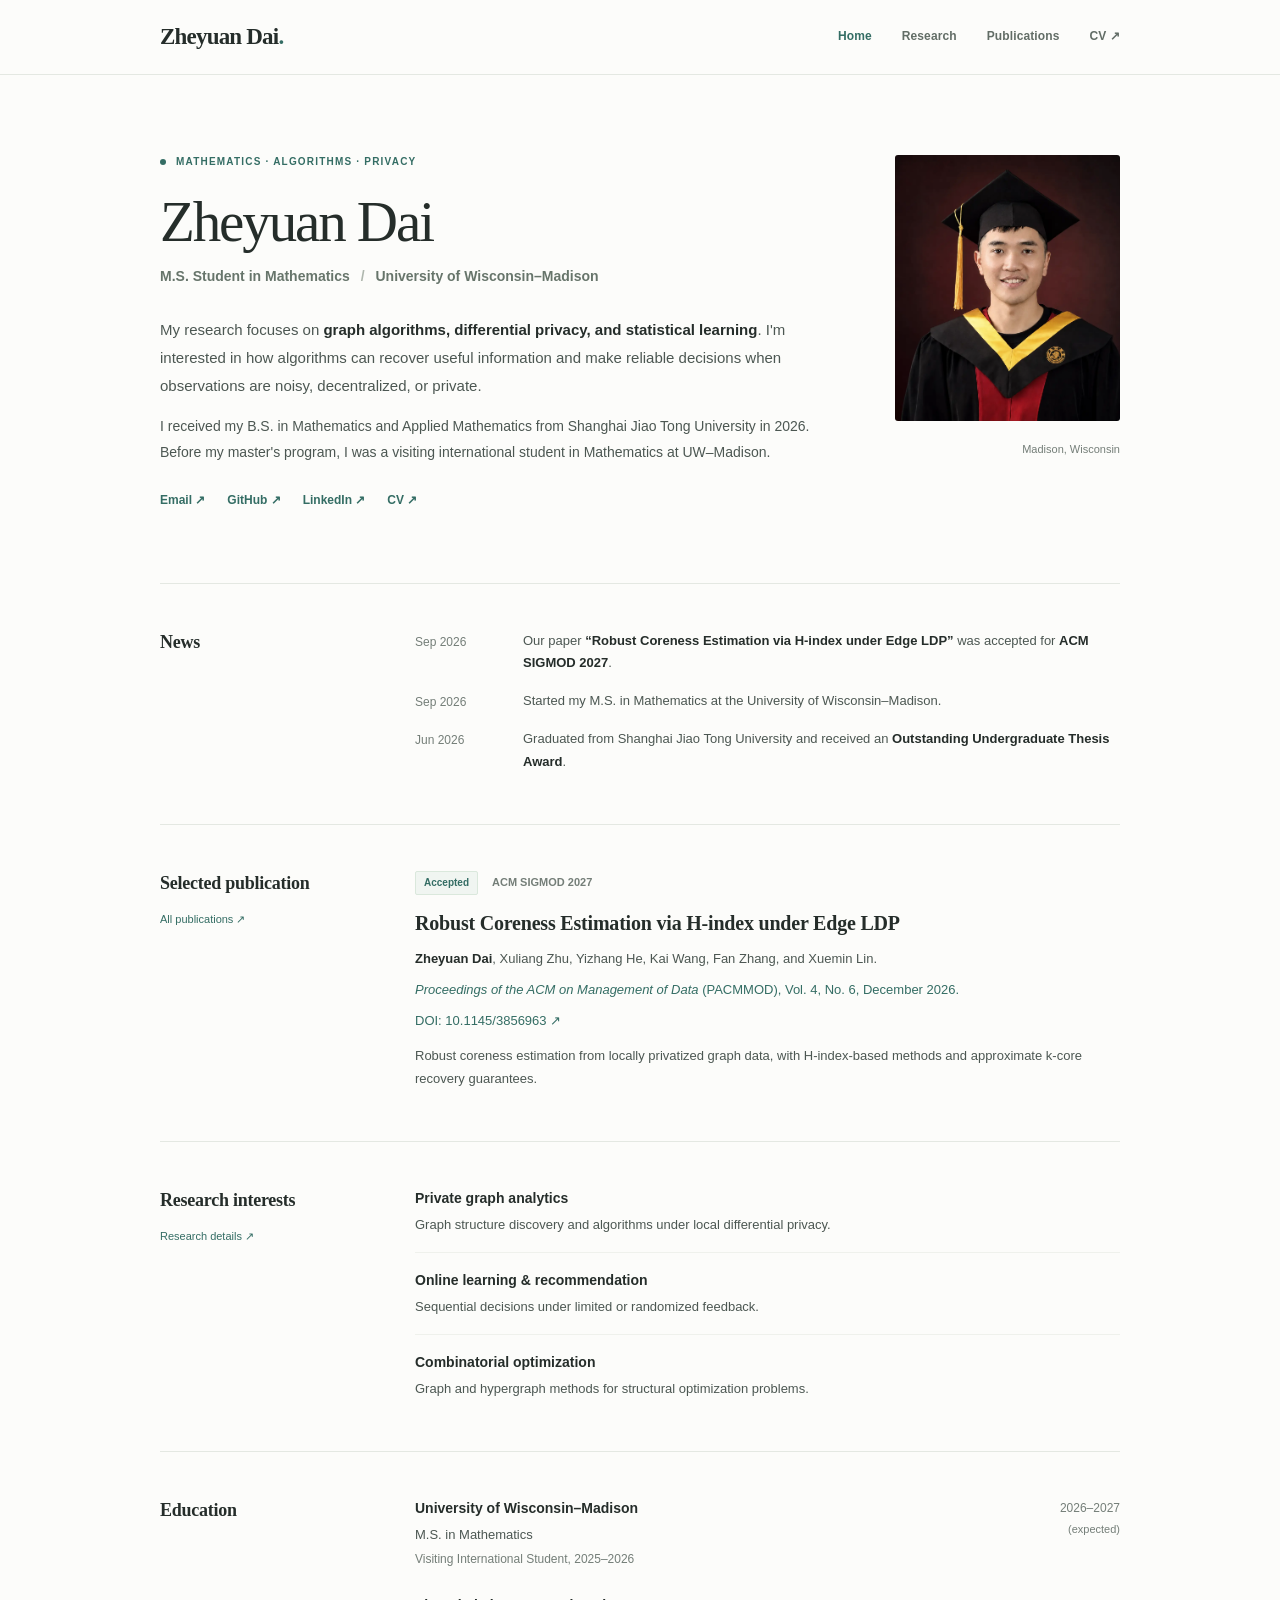
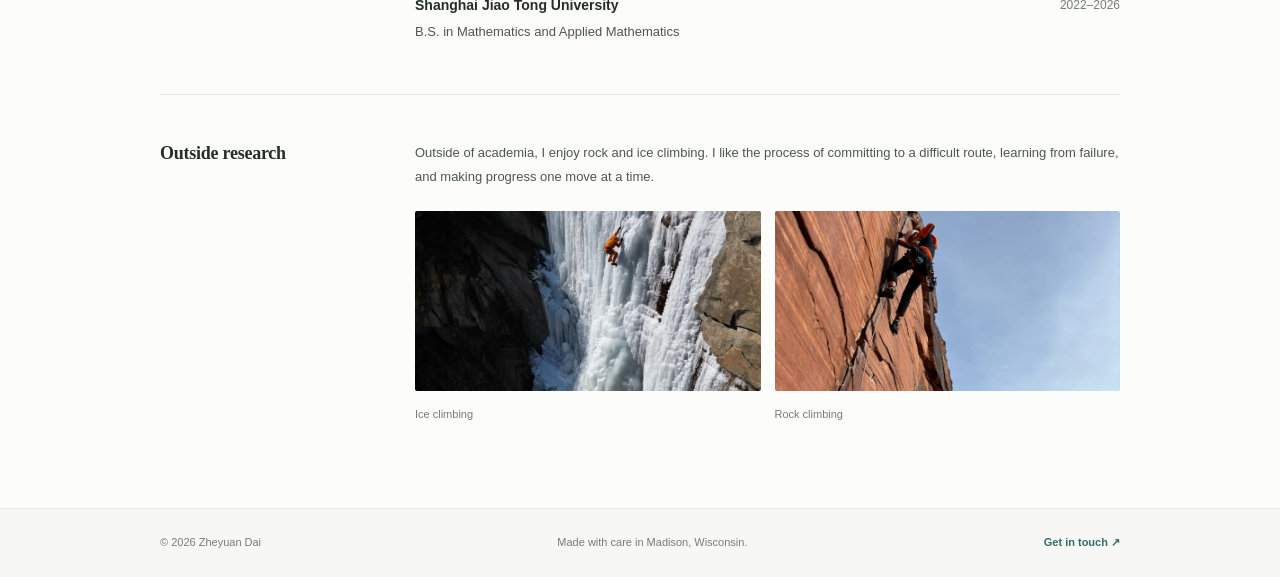
==== commit 1564a86d: "Add SIGMOD paper DOI link to homepage and publications" ====
--- a/index.html
+++ b/index.html
@@ -21,6 +21,7 @@
 <h3>Robust Coreness Estimation via H-index under Edge LDP</h3>
 <p class="authors"><strong>Zheyuan Dai</strong>, Xuliang Zhu, Yizhang He, Kai Wang, Fan Zhang, and Xuemin Lin.</p>
 <p class="venue"><i>Proceedings of the ACM on Management of Data</i> (PACMMOD), Vol. 4, No. 6, December 2026.</p>
+<p class="publication-links"><a href="https://doi.org/10.1145/3856963" target="_blank" rel="noopener noreferrer">DOI: 10.1145/3856963 ↗</a></p>
 <p class="description">Robust coreness estimation from locally privatized graph data, with H-index-based methods and approximate k-core recovery guarantees.</p>
 </article></div></section>
 <section class="content-block" aria-labelledby="research-title"><div class="section-rail"><h2 id="research-title">Research interests</h2><a class="rail-link" href="research.html">Research details ↗</a></div><div class="section-content interests">
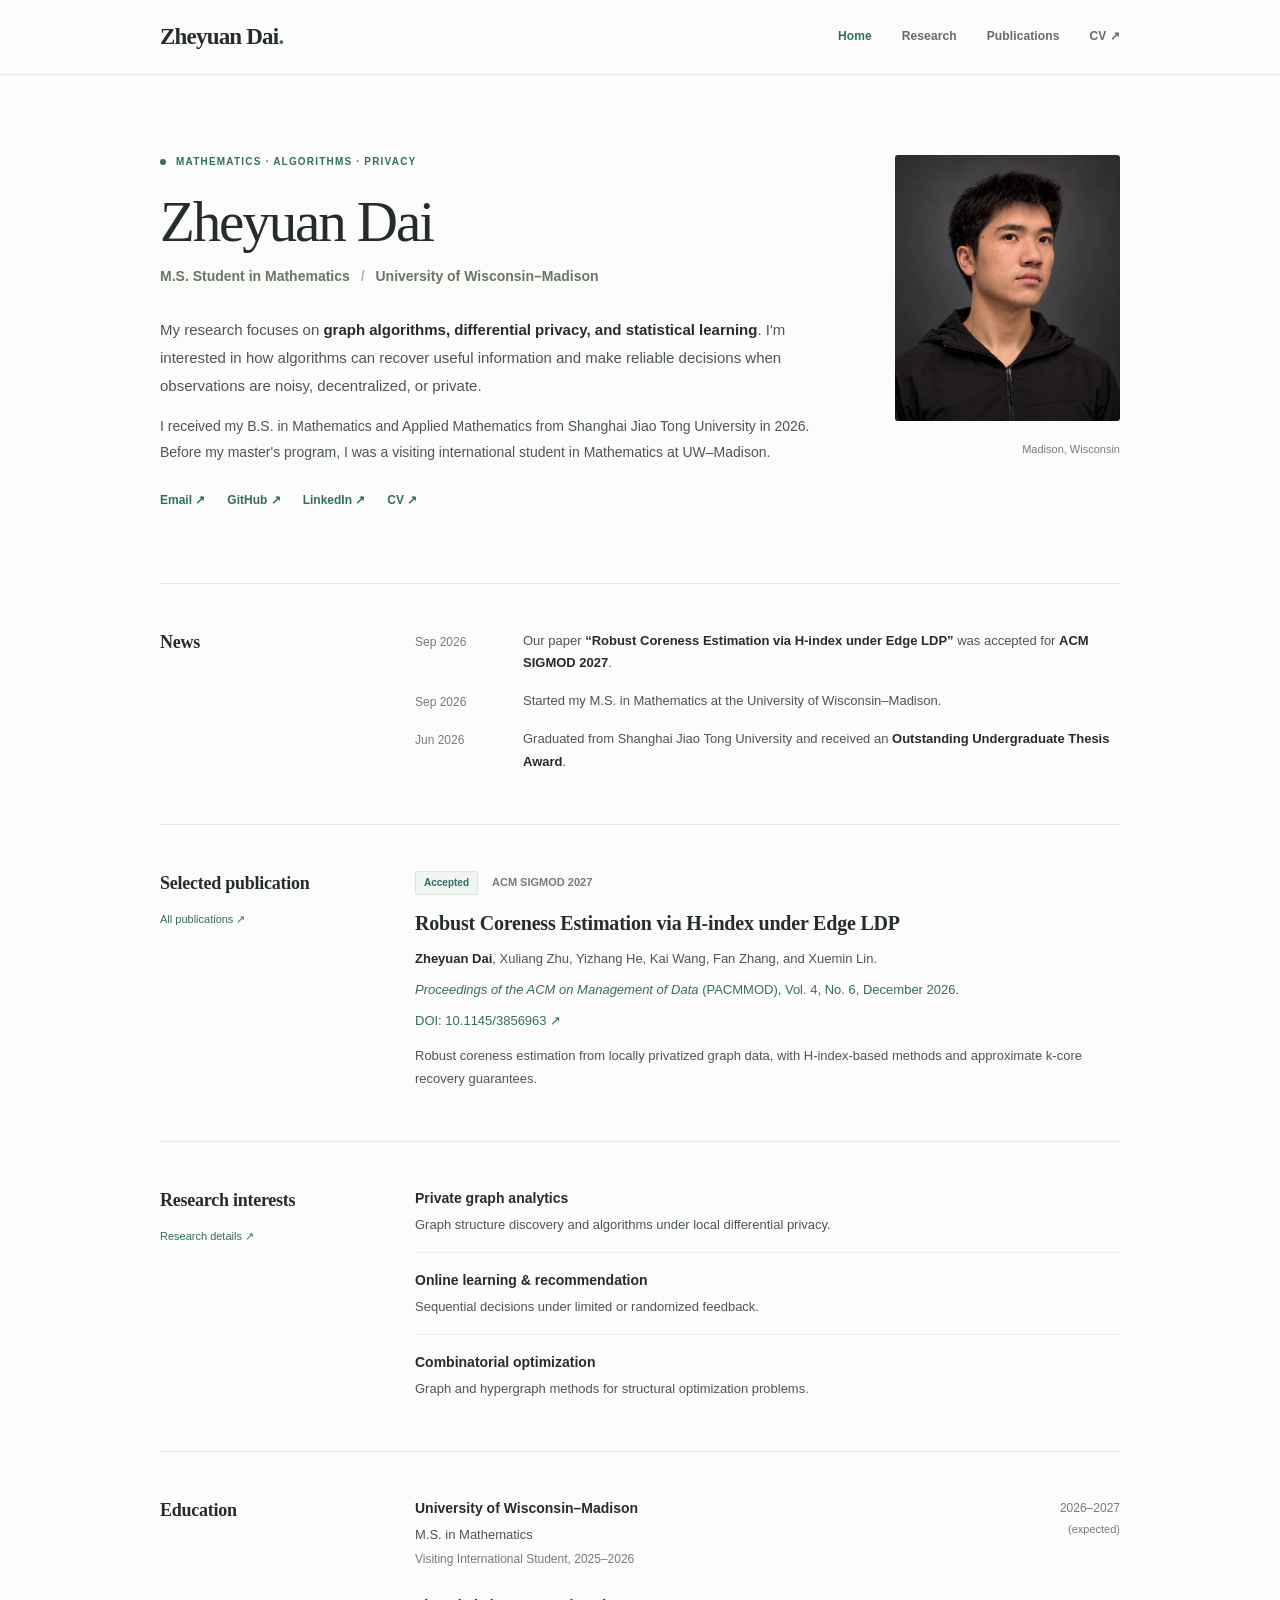
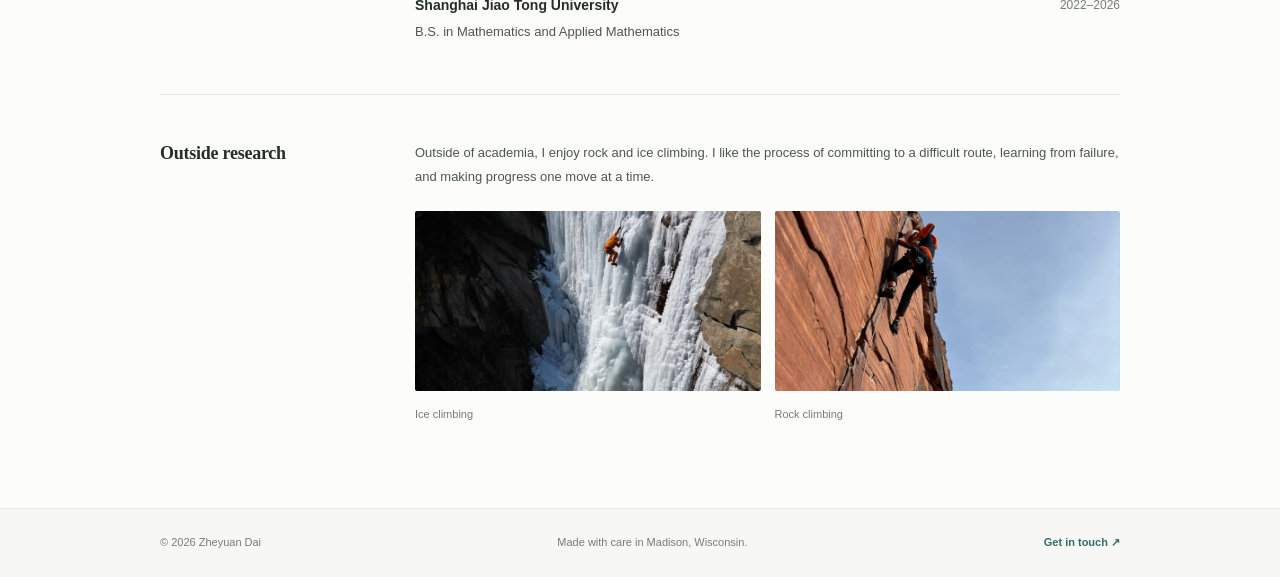
==== commit 65e5304a: "Replace homepage portrait with approved dark-background academic headshot" ====
--- a/index.html
+++ b/index.html
@@ -10,7 +10,7 @@
 <p class="intro-summary">My research focuses on <strong>graph algorithms, differential privacy, and statistical learning</strong>. I'm interested in how algorithms can recover useful information and make reliable decisions when observations are noisy, decentralized, or private.</p>
 <p class="intro-secondary">I received my B.S. in Mathematics and Applied Mathematics from Shanghai Jiao Tong University in 2026. Before my master's program, I was a visiting international student in Mathematics at UW–Madison.</p>
 <div class="profile-links"><a href="mailto:dzy040811@gmail.com">Email ↗</a><a href="https://github.com/David-dz811" target="_blank" rel="noopener noreferrer">GitHub ↗</a><a href="https://www.linkedin.com/in/zheyuan-dai-b7b108382" target="_blank" rel="noopener noreferrer">LinkedIn ↗</a><a href="Zheyuan_Dai_CV.pdf">CV ↗</a></div>
-</div><figure class="portrait"><img src="profile-photo.webp" alt="Portrait of Zheyuan Dai" width="300" height="365"><figcaption>Madison, Wisconsin</figcaption></figure></section>
+</div><figure class="portrait"><img src="profile-photo.webp?v=20261102-dark" alt="Portrait of Zheyuan Dai" width="300" height="365"><figcaption>Madison, Wisconsin</figcaption></figure></section>
 <section class="content-block" aria-labelledby="news-title"><div class="section-rail"><h2 id="news-title">News</h2></div><div class="section-content"><ul class="news-list">
 <li><time datetime="2026-09">Sep 2026</time><p>Our paper <strong>“Robust Coreness Estimation via H-index under Edge LDP”</strong> was accepted for <strong>ACM SIGMOD 2027</strong>.</p></li>
 <li><time datetime="2026-09">Sep 2026</time><p>Started my M.S. in Mathematics at the University of Wisconsin–Madison.</p></li>
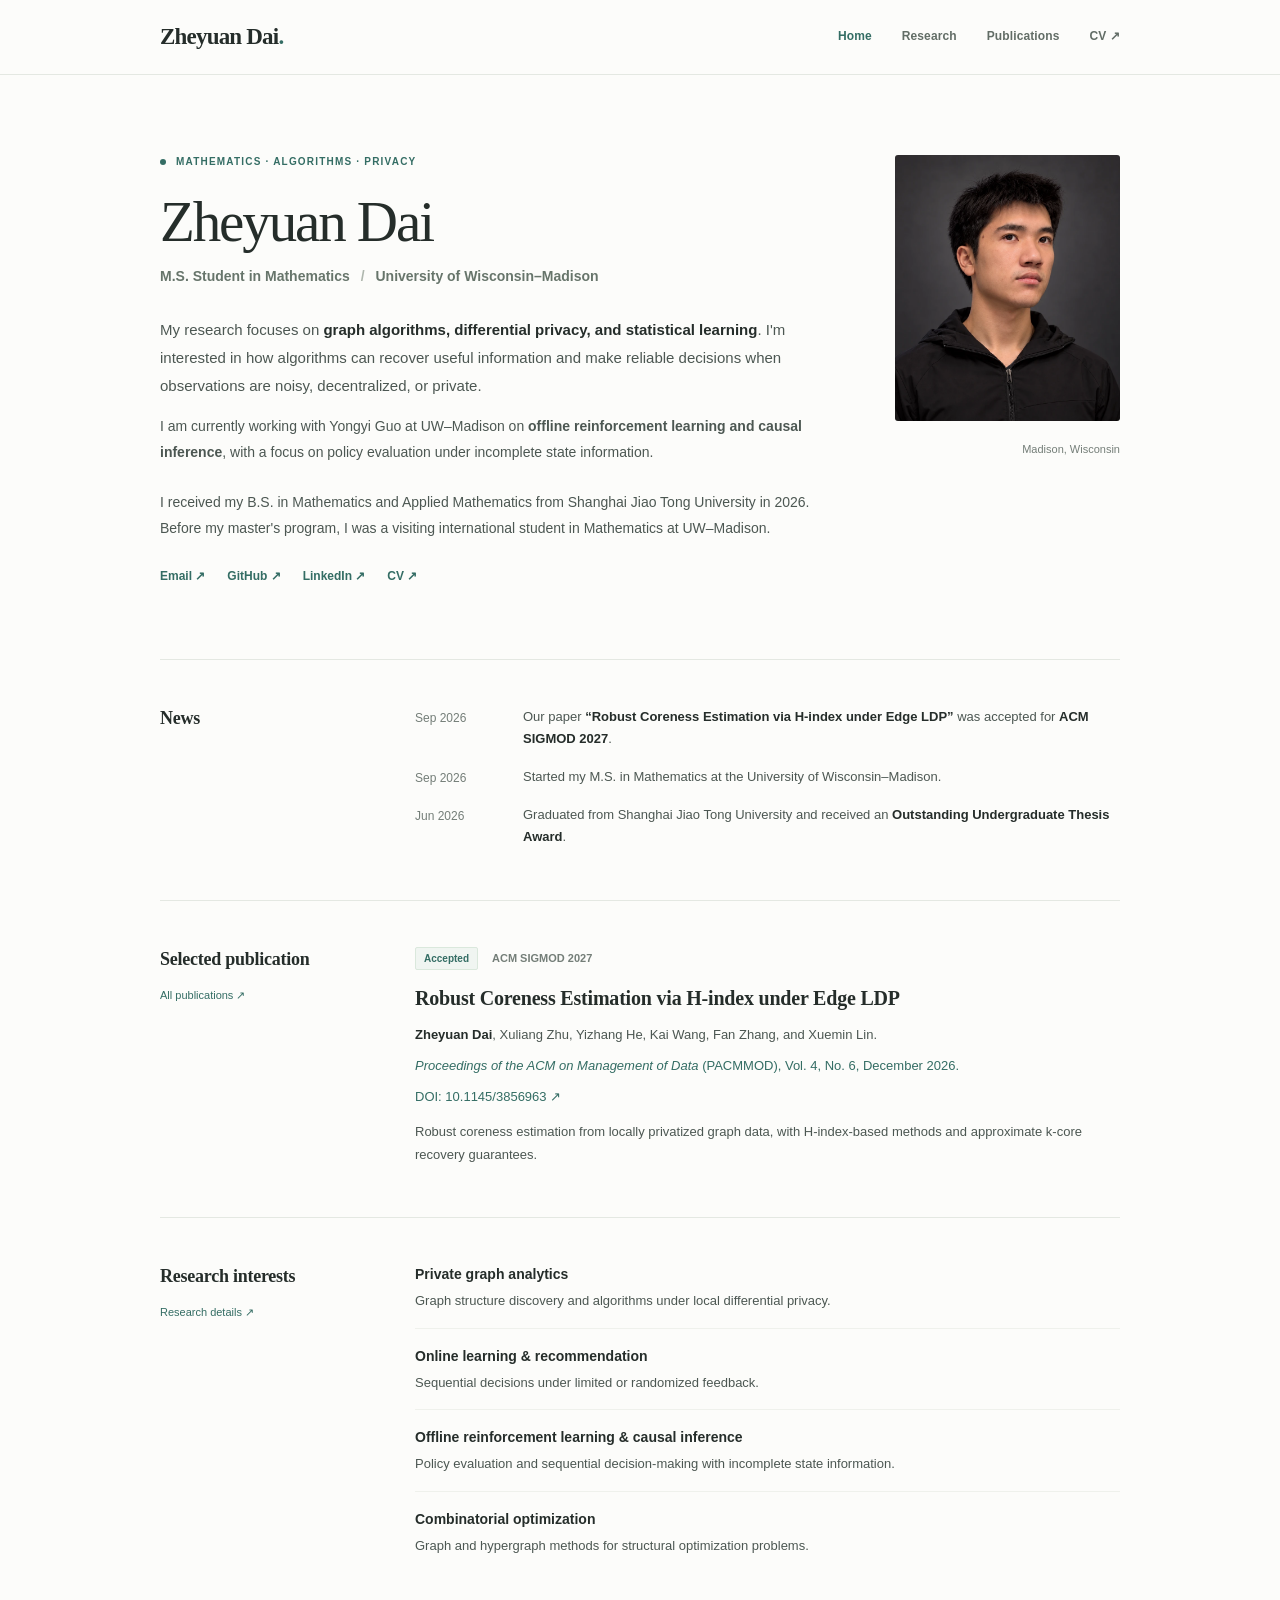
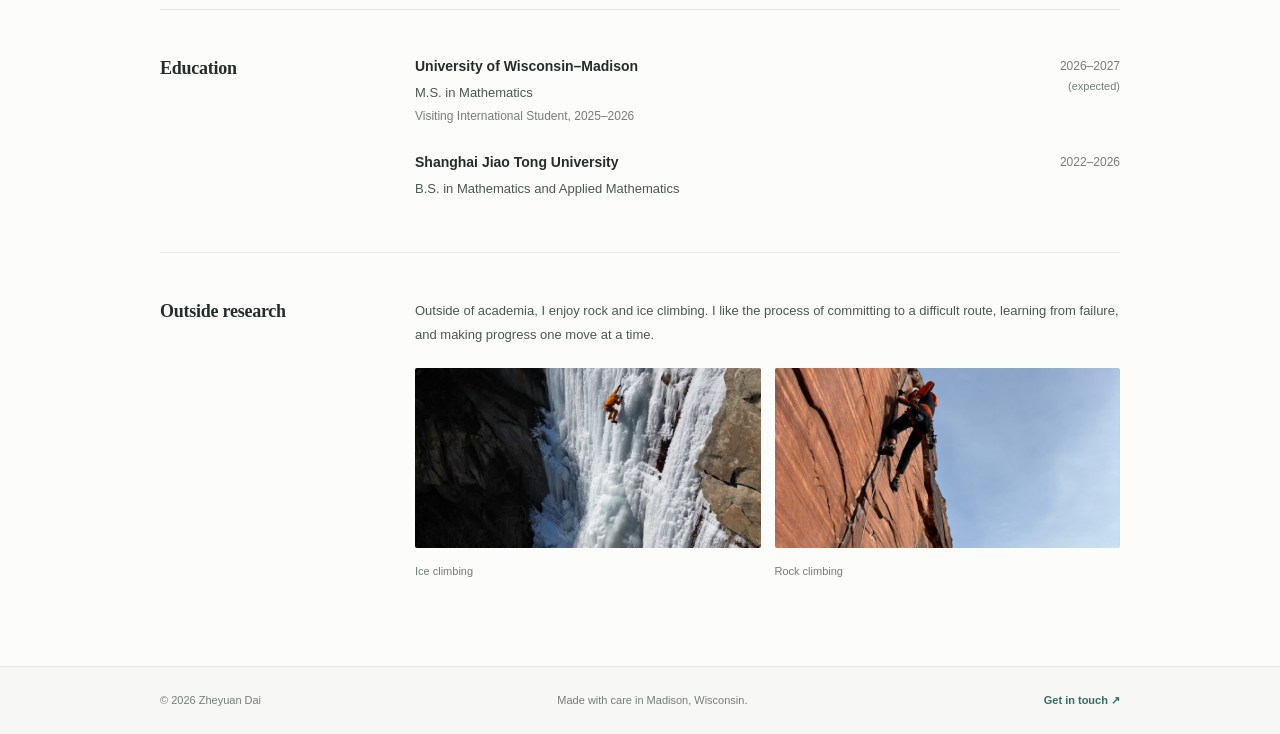
==== commit 1cfd066d: "Add high-level overview of ongoing offline RL collaboration" ====
--- a/index.html
+++ b/index.html
@@ -8,6 +8,7 @@
 <h1 id="name">Zheyuan Dai</h1>
 <p class="intro-role">M.S. Student in Mathematics <span class="role-separator">/</span> University of Wisconsin–Madison</p>
 <p class="intro-summary">My research focuses on <strong>graph algorithms, differential privacy, and statistical learning</strong>. I'm interested in how algorithms can recover useful information and make reliable decisions when observations are noisy, decentralized, or private.</p>
+<p class="intro-secondary">I am currently working with Yongyi Guo at UW–Madison on <strong>offline reinforcement learning and causal inference</strong>, with a focus on policy evaluation under incomplete state information.</p>
 <p class="intro-secondary">I received my B.S. in Mathematics and Applied Mathematics from Shanghai Jiao Tong University in 2026. Before my master's program, I was a visiting international student in Mathematics at UW–Madison.</p>
 <div class="profile-links"><a href="mailto:dzy040811@gmail.com">Email ↗</a><a href="https://github.com/David-dz811" target="_blank" rel="noopener noreferrer">GitHub ↗</a><a href="https://www.linkedin.com/in/zheyuan-dai-b7b108382" target="_blank" rel="noopener noreferrer">LinkedIn ↗</a><a href="Zheyuan_Dai_CV.pdf">CV ↗</a></div>
 </div><figure class="portrait"><img src="profile-photo.webp?v=20261102-dark" alt="Portrait of Zheyuan Dai" width="300" height="365"><figcaption>Madison, Wisconsin</figcaption></figure></section>
@@ -27,6 +28,7 @@
 <section class="content-block" aria-labelledby="research-title"><div class="section-rail"><h2 id="research-title">Research interests</h2><a class="rail-link" href="research.html">Research details ↗</a></div><div class="section-content interests">
 <div><h3>Private graph analytics</h3><p>Graph structure discovery and algorithms under local differential privacy.</p></div>
 <div><h3>Online learning &amp; recommendation</h3><p>Sequential decisions under limited or randomized feedback.</p></div>
+<div><h3>Offline reinforcement learning &amp; causal inference</h3><p>Policy evaluation and sequential decision-making with incomplete state information.</p></div>
 <div><h3>Combinatorial optimization</h3><p>Graph and hypergraph methods for structural optimization problems.</p></div>
 </div></section>
 <section class="content-block" aria-labelledby="education-title"><div class="section-rail"><h2 id="education-title">Education</h2></div><div class="section-content education-list">
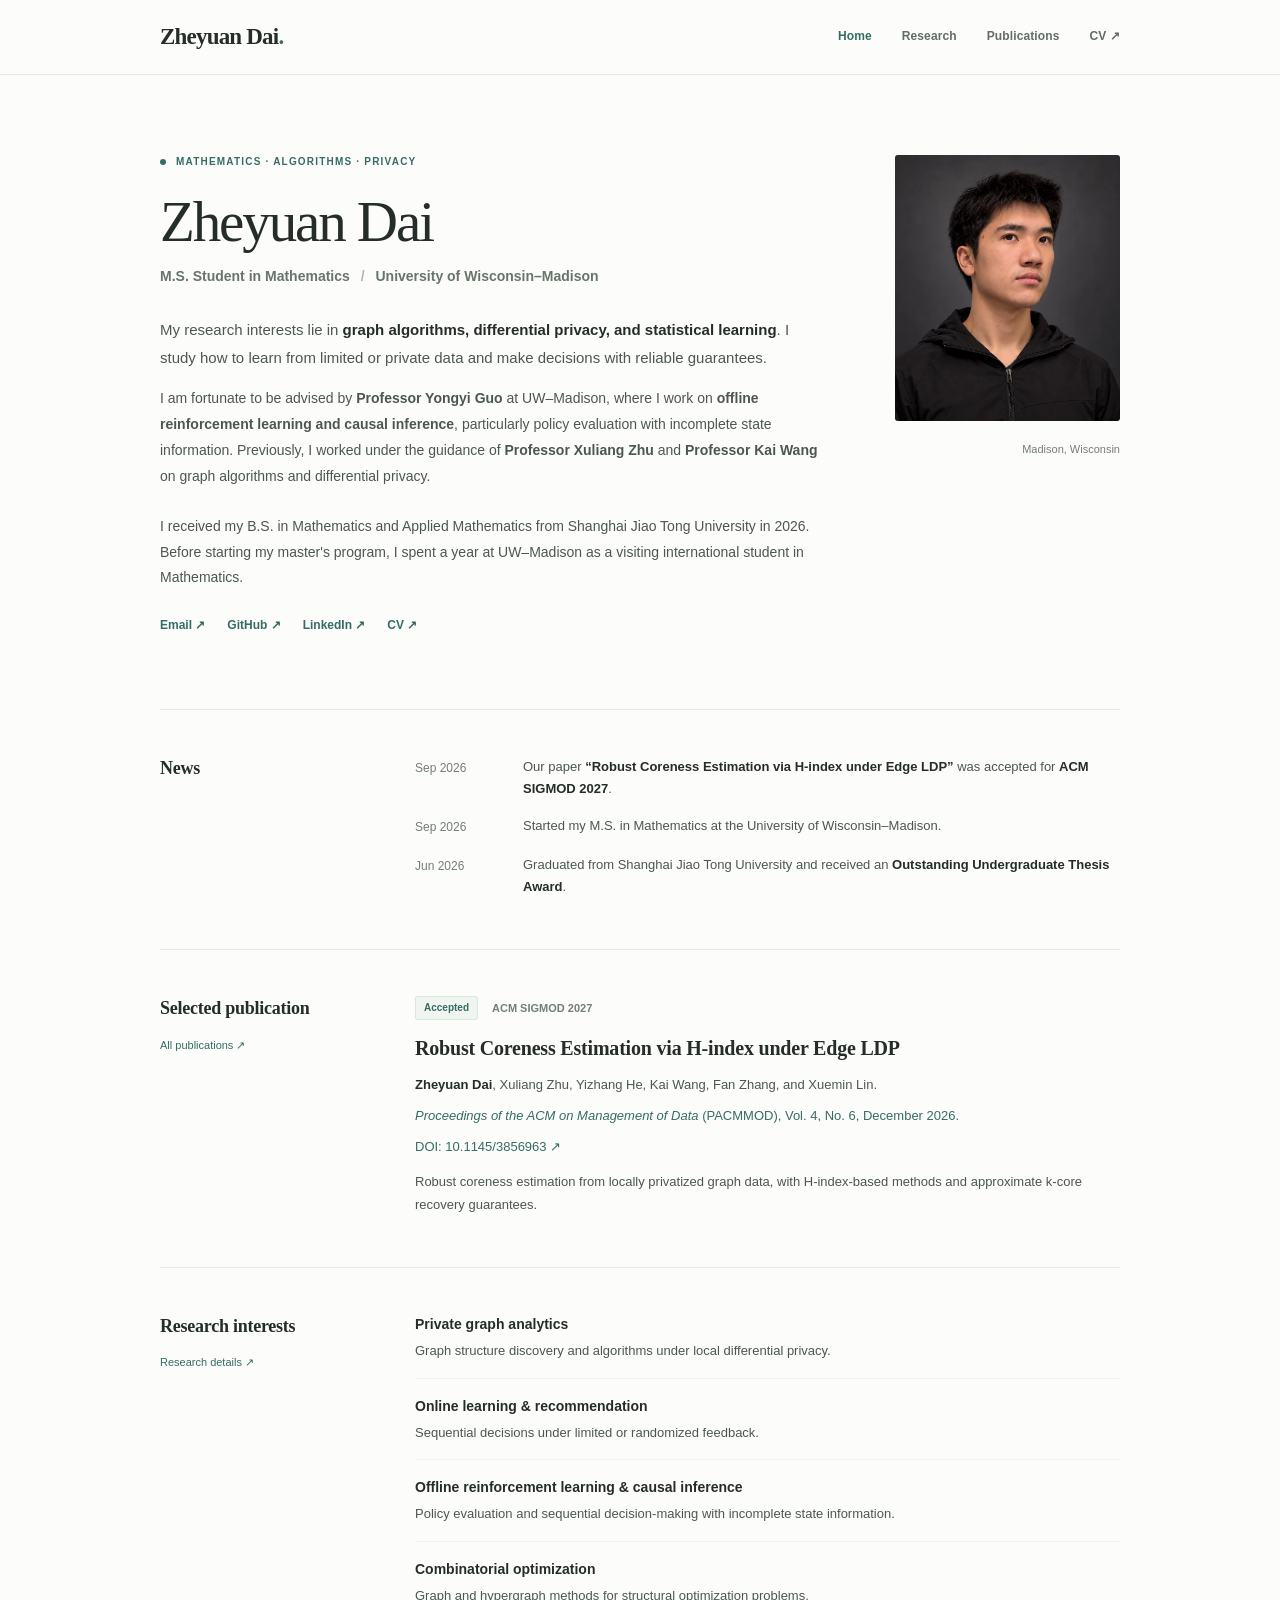
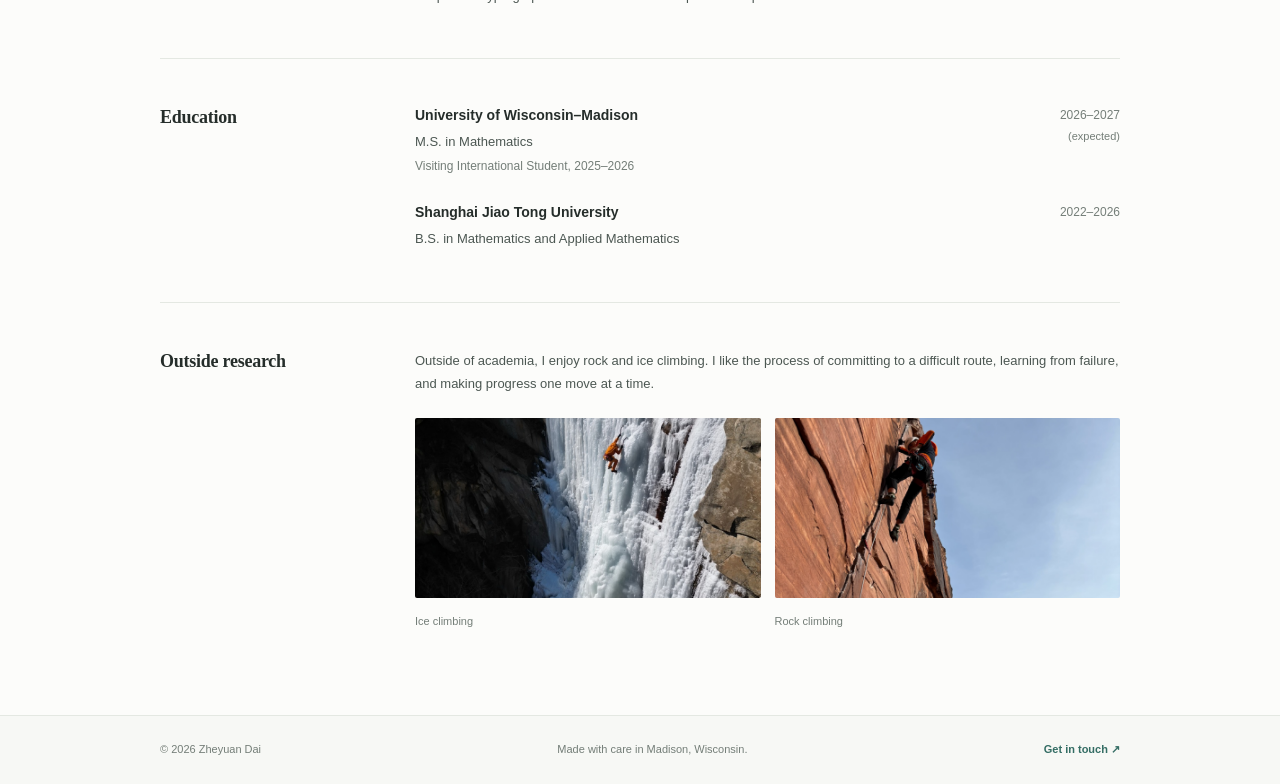
==== commit 1ce1132b: "Refine homepage introduction and acknowledge research advisors" ====
--- a/index.html
+++ b/index.html
@@ -7,9 +7,9 @@
 <div class="intro-kicker"><span class="status-dot"></span> Mathematics · Algorithms · Privacy</div>
 <h1 id="name">Zheyuan Dai</h1>
 <p class="intro-role">M.S. Student in Mathematics <span class="role-separator">/</span> University of Wisconsin–Madison</p>
-<p class="intro-summary">My research focuses on <strong>graph algorithms, differential privacy, and statistical learning</strong>. I'm interested in how algorithms can recover useful information and make reliable decisions when observations are noisy, decentralized, or private.</p>
-<p class="intro-secondary">I am currently working with Yongyi Guo at UW–Madison on <strong>offline reinforcement learning and causal inference</strong>, with a focus on policy evaluation under incomplete state information.</p>
-<p class="intro-secondary">I received my B.S. in Mathematics and Applied Mathematics from Shanghai Jiao Tong University in 2026. Before my master's program, I was a visiting international student in Mathematics at UW–Madison.</p>
+<p class="intro-summary">My research interests lie in <strong>graph algorithms, differential privacy, and statistical learning</strong>. I study how to learn from limited or private data and make decisions with reliable guarantees.</p>
+<p class="intro-secondary">I am fortunate to be advised by <strong>Professor Yongyi Guo</strong> at UW–Madison, where I work on <strong>offline reinforcement learning and causal inference</strong>, particularly policy evaluation with incomplete state information. Previously, I worked under the guidance of <strong>Professor Xuliang Zhu</strong> and <strong>Professor Kai Wang</strong> on graph algorithms and differential privacy.</p>
+<p class="intro-secondary">I received my B.S. in Mathematics and Applied Mathematics from Shanghai Jiao Tong University in 2026. Before starting my master's program, I spent a year at UW–Madison as a visiting international student in Mathematics.</p>
 <div class="profile-links"><a href="mailto:dzy040811@gmail.com">Email ↗</a><a href="https://github.com/David-dz811" target="_blank" rel="noopener noreferrer">GitHub ↗</a><a href="https://www.linkedin.com/in/zheyuan-dai-b7b108382" target="_blank" rel="noopener noreferrer">LinkedIn ↗</a><a href="Zheyuan_Dai_CV.pdf">CV ↗</a></div>
 </div><figure class="portrait"><img src="profile-photo.webp?v=20261102-dark" alt="Portrait of Zheyuan Dai" width="300" height="365"><figcaption>Madison, Wisconsin</figcaption></figure></section>
 <section class="content-block" aria-labelledby="news-title"><div class="section-rail"><h2 id="news-title">News</h2></div><div class="section-content"><ul class="news-list">
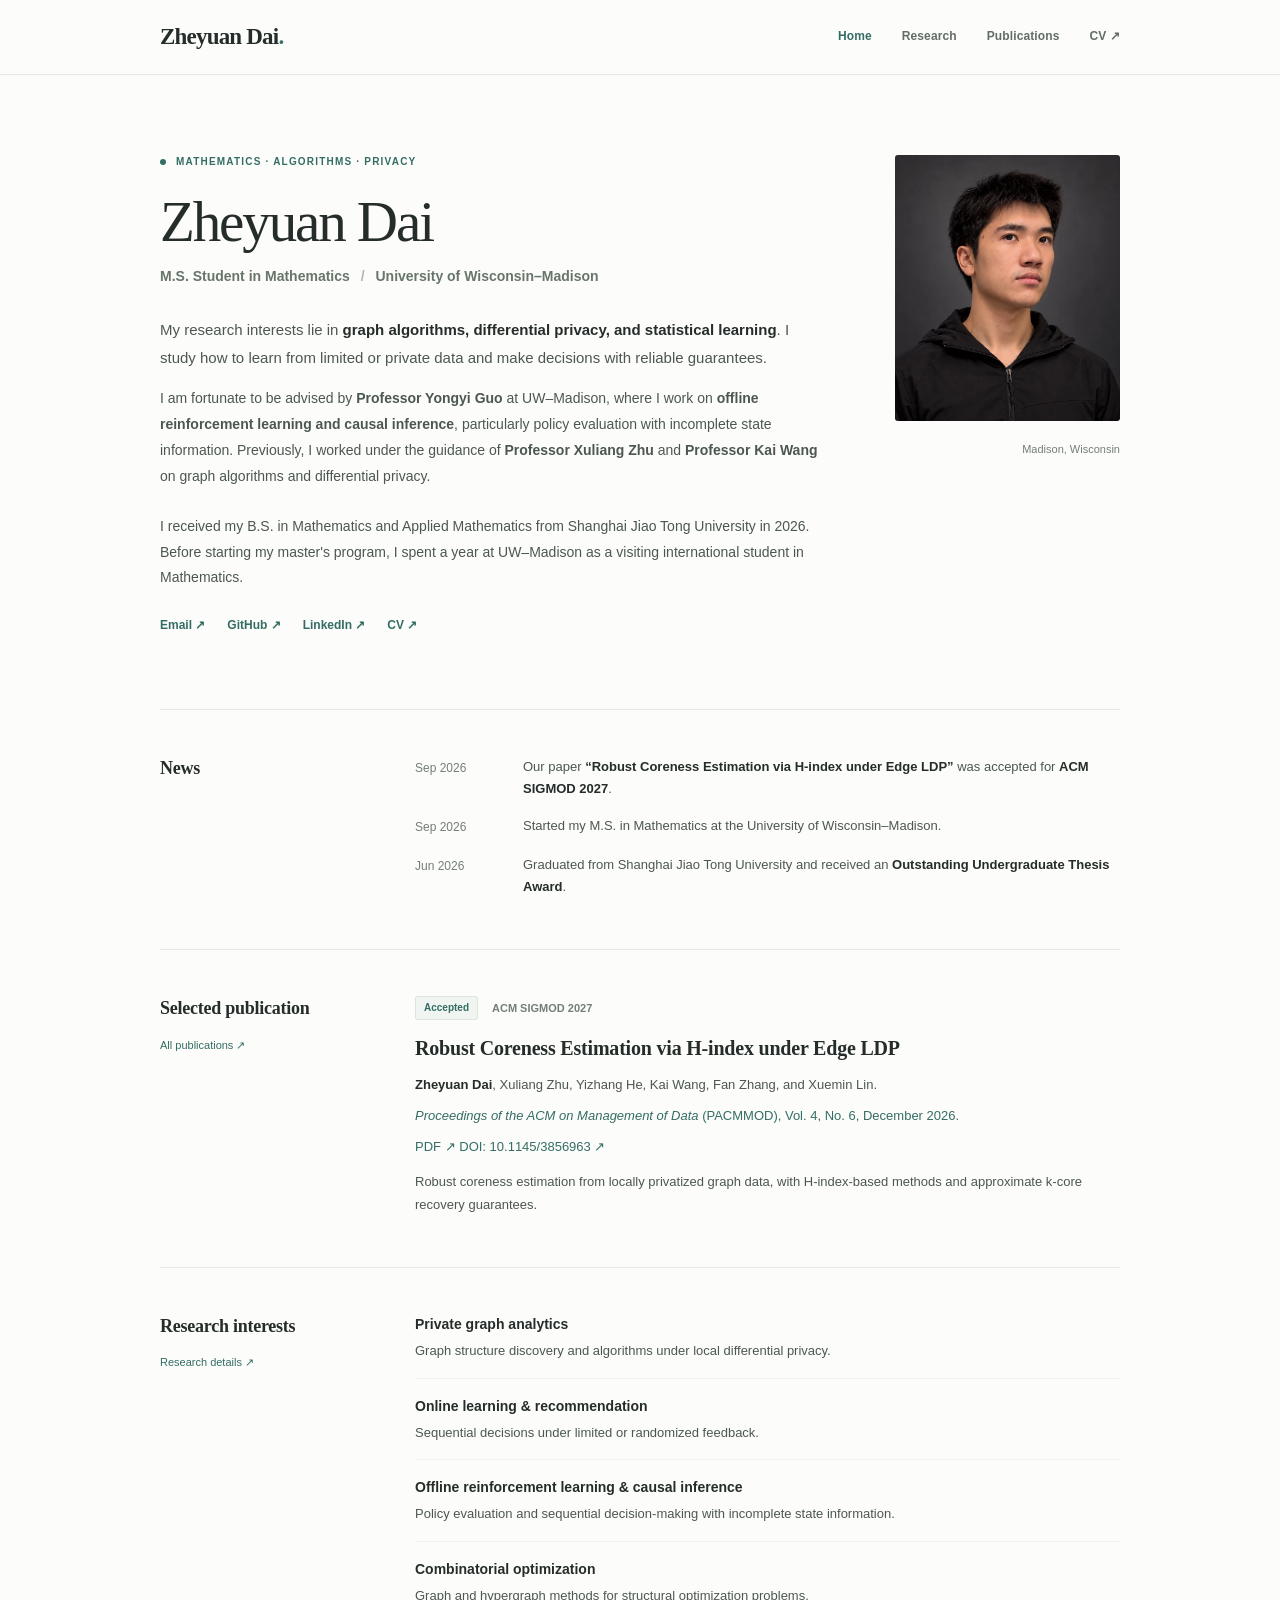
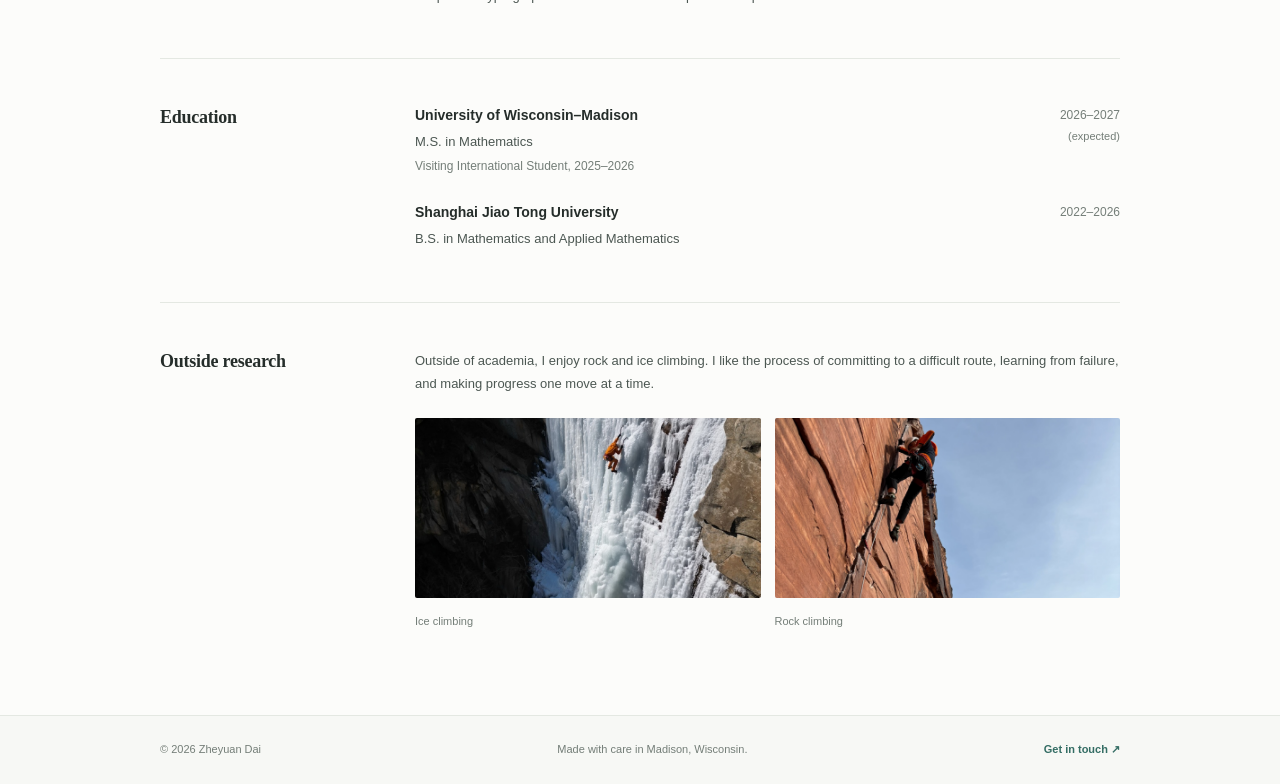
==== commit 8f87afb8: "Add published coreness paper PDF to homepage and publications" ====
--- a/index.html
+++ b/index.html
@@ -22,7 +22,7 @@
 <h3>Robust Coreness Estimation via H-index under Edge LDP</h3>
 <p class="authors"><strong>Zheyuan Dai</strong>, Xuliang Zhu, Yizhang He, Kai Wang, Fan Zhang, and Xuemin Lin.</p>
 <p class="venue"><i>Proceedings of the ACM on Management of Data</i> (PACMMOD), Vol. 4, No. 6, December 2026.</p>
-<p class="publication-links"><a href="https://doi.org/10.1145/3856963" target="_blank" rel="noopener noreferrer">DOI: 10.1145/3856963 ↗</a></p>
+<p class="publication-links"><a href="papers/Robust_Coreness_Estimation_via_H_index_under_Edge_LDP.pdf" target="_blank" rel="noopener noreferrer">PDF ↗</a> <a href="https://doi.org/10.1145/3856963" target="_blank" rel="noopener noreferrer">DOI: 10.1145/3856963 ↗</a></p>
 <p class="description">Robust coreness estimation from locally privatized graph data, with H-index-based methods and approximate k-core recovery guarantees.</p>
 </article></div></section>
 <section class="content-block" aria-labelledby="research-title"><div class="section-rail"><h2 id="research-title">Research interests</h2><a class="rail-link" href="research.html">Research details ↗</a></div><div class="section-content interests">
